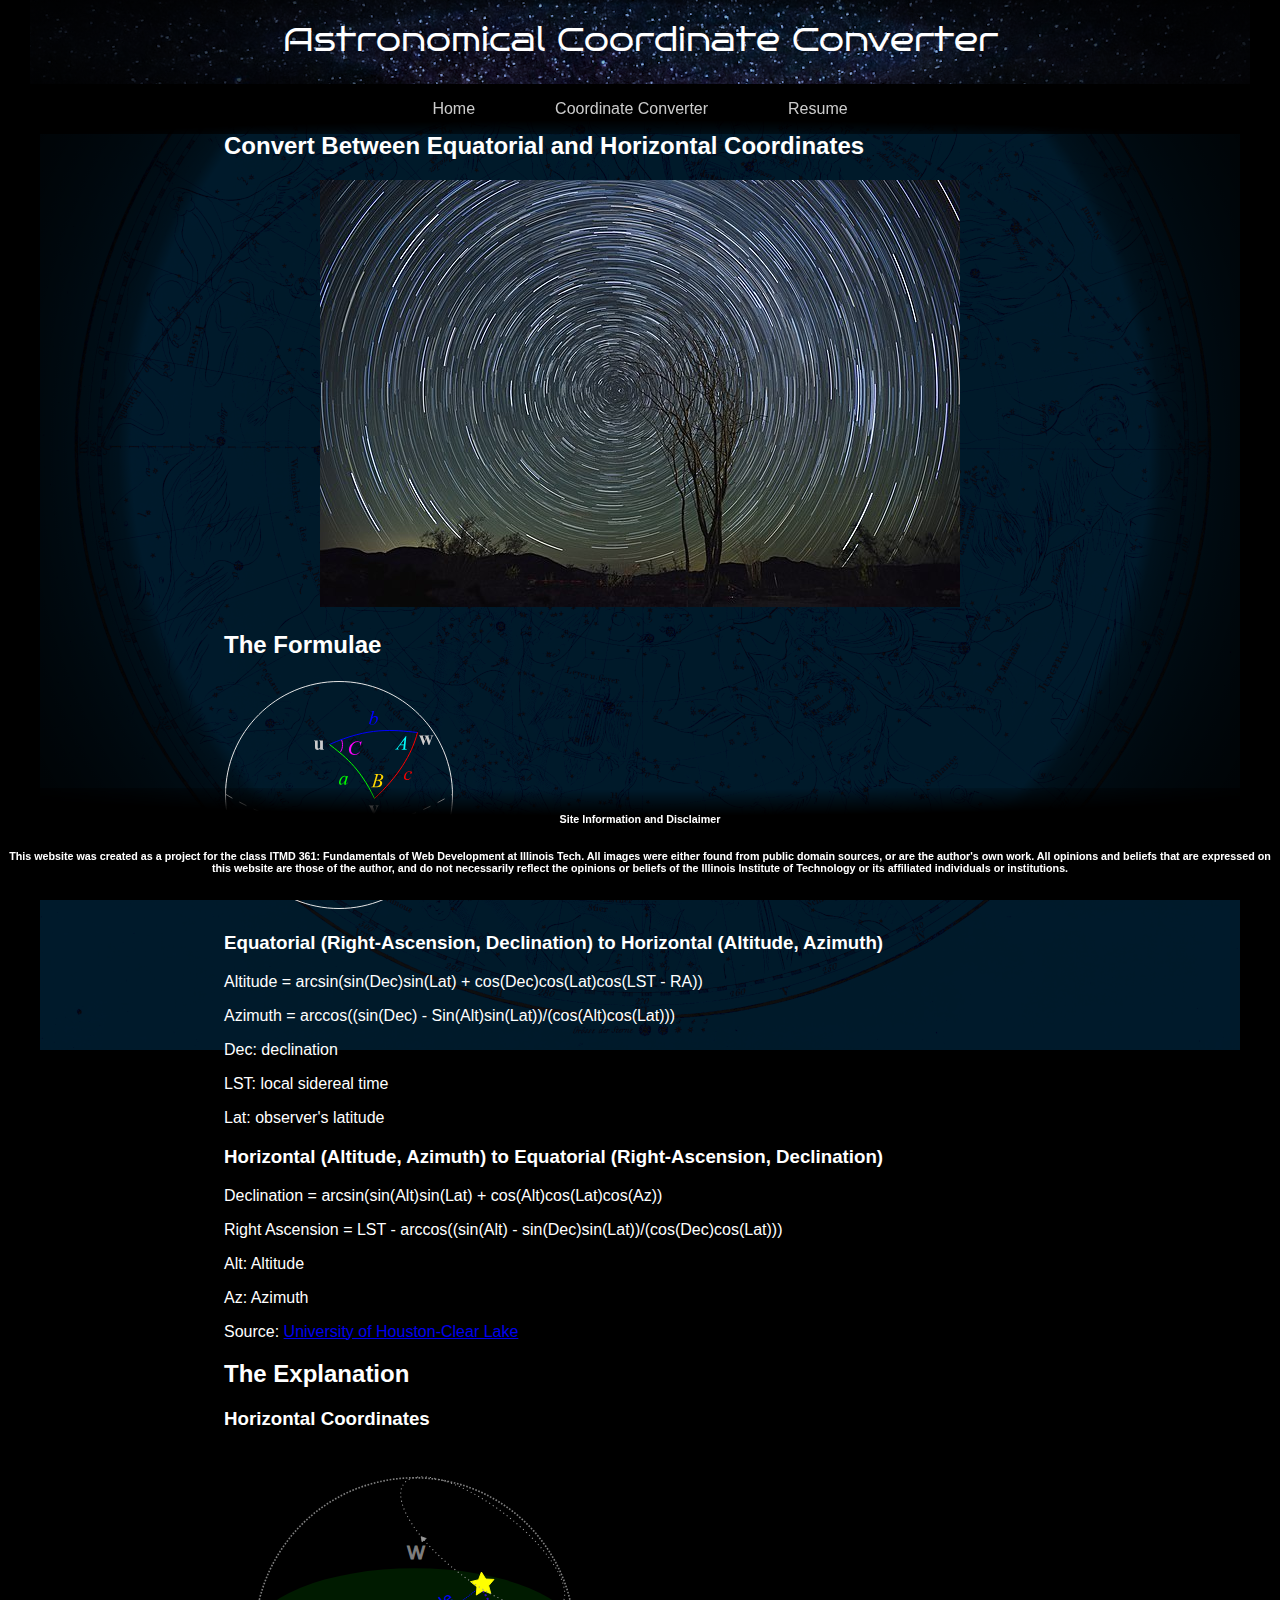
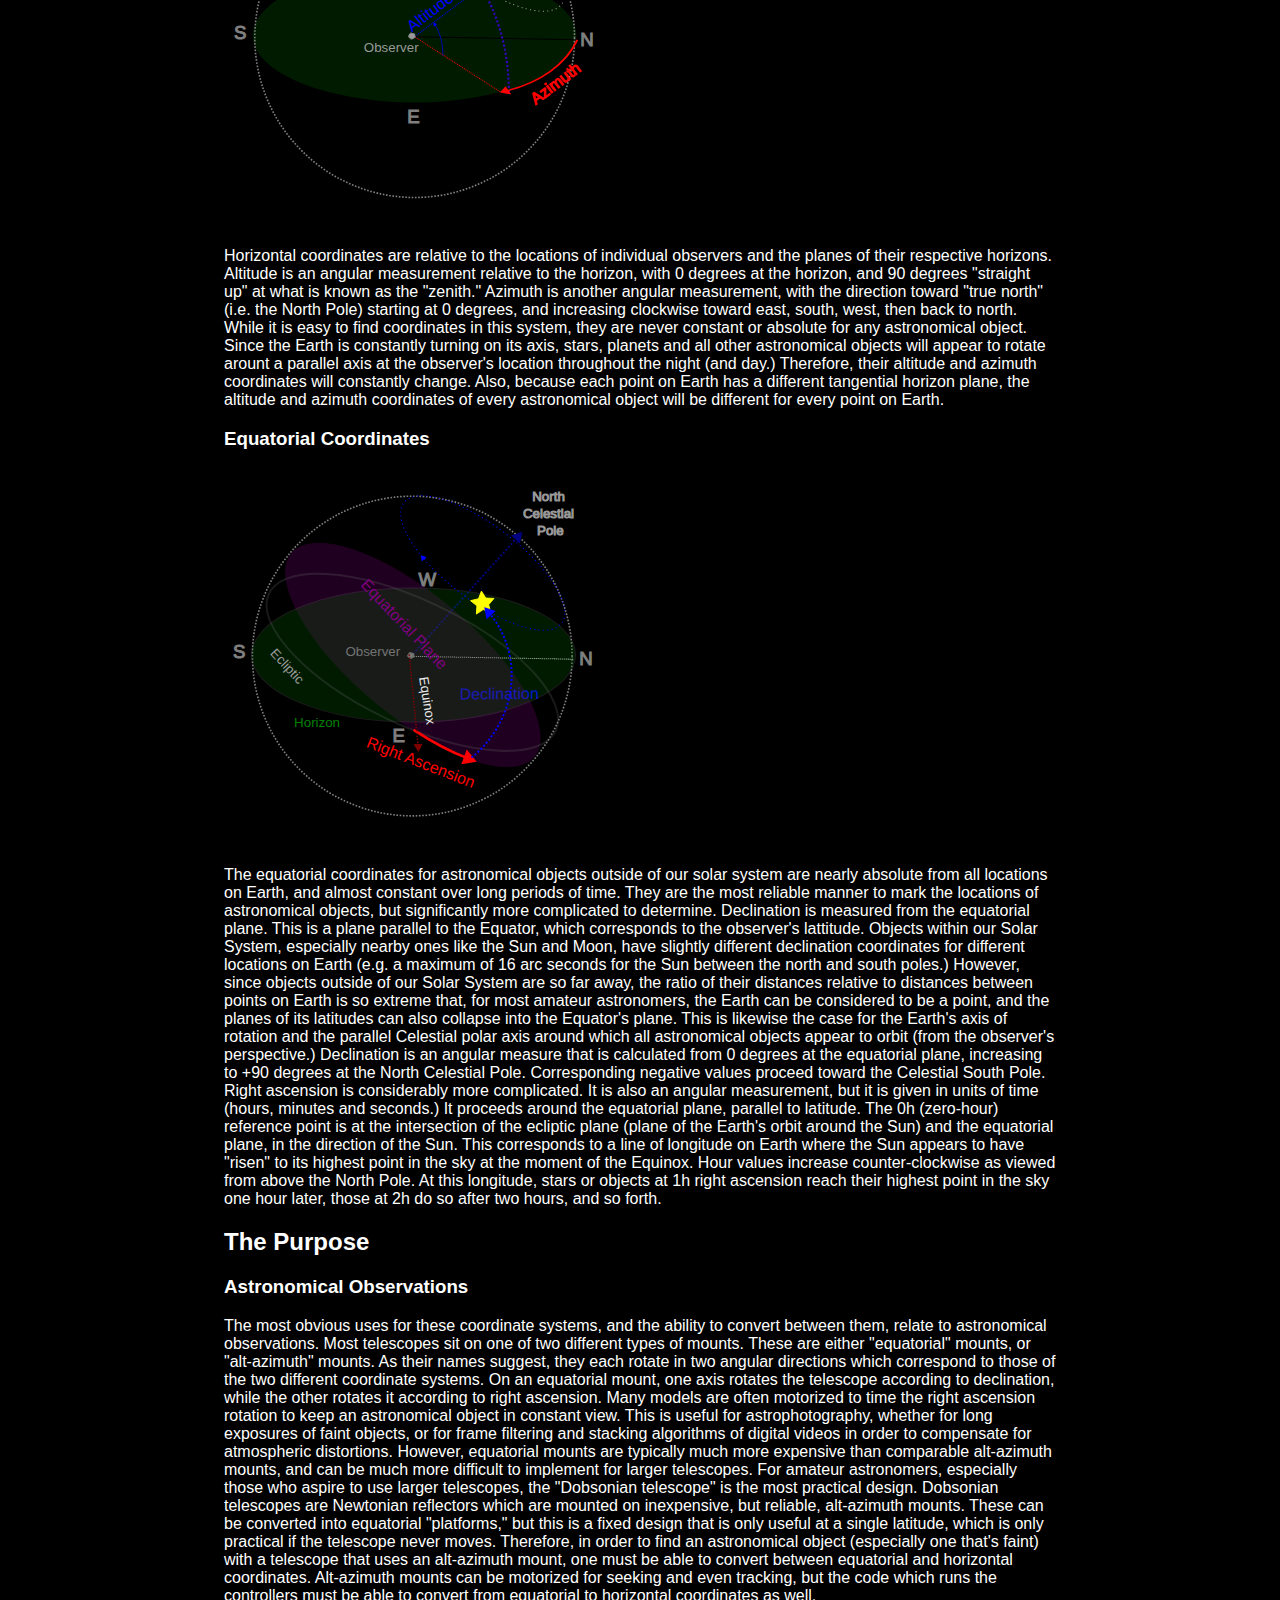
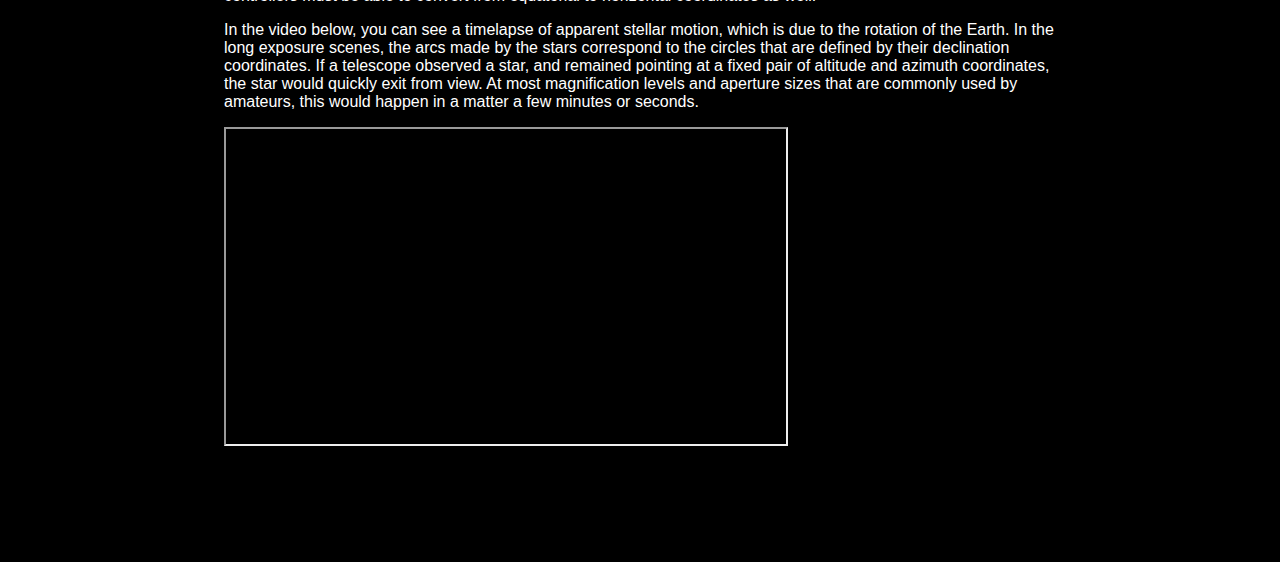
==== coord-convert.html @ c3d490f0 "Make printer-friendly versions" ====
<!DOCTYPE html>
<html lang="en">
<head>
  <meta charset="utf-8">
  <title>Coordinate Coverter from RA-Decl. to Alt-Az</title>
  <link rel="preconnect" href="https://fonts.googleapis.com">
  <link rel="preconnect" href="https://fonts.gstatic.com" crossorigin>
  <link href="https://fonts.googleapis.com/css2?family=Bruno+Ace&family=Gugi&display=swap" rel="stylesheet">
  <link rel="stylesheet" type="text/css" href="css/normalize.css">
  <link rel="stylesheet" type="text/css" href="css/style.css">
</head>
<body>
  <header id="coord-header">
    <h1>Astronomical Coordinate Converter</h1>
  </header>
  <nav id="main-nav">
    <ul>
      <li><a href="index.html">Home</a></li>
      <li><a href="coord-convert.html">Coordinate Converter</a></li>
      <li><a href="resume.html">Resume</a></li>
    </ul>
  </nav>
  <main id="main-content">
    <h2>Convert Between Equatorial and Horizontal Coordinates</h2>
    <div class="centered">
      <img src="images/star_trails.jpg" alt="Star trails over the Ocotillo Garden at night">
    </div>
    <h2>The Formulae</h2>
    <div><img src="images/Law-of-haversines.svg" alt="Diagram of law of haversines, showing relationships of measures in spherical geometry"></div>
    <h3>Equatorial (Right-Ascension, Declination) to Horizontal (Altitude, Azimuth)</h3>
    <p>Altitude = arcsin(sin(Dec)sin(Lat) + cos(Dec)cos(Lat)cos(LST - RA))</p>
    <p>Azimuth = arccos((sin(Dec) - Sin(Alt)sin(Lat))/(cos(Alt)cos(Lat)))</p>
    <p>Dec: declination</p>
    <p>LST: local sidereal time</p>
    <p>Lat: observer's latitude</p>
    <h3>Horizontal (Altitude, Azimuth) to Equatorial (Right-Ascension, Declination)</h3>
    <p>Declination = arcsin(sin(Alt)sin(Lat) + cos(Alt)cos(Lat)cos(Az))</p>
    <p>Right Ascension = LST - arccos((sin(Alt) - sin(Dec)sin(Lat))/(cos(Dec)cos(Lat)))</p>
    <p>Alt: Altitude</p>
    <p>Az: Azimuth</p>
    <p>Source: <a href="https://sceweb.sce.uhcl.edu/helm/WEB-Positional%20Astronomy/Tutorial/Conversion/Conversion.html">University of Houston-Clear Lake</a></p>
    <h2>The Explanation</h2>
    <h3>Horizontal Coordinates</h3>
    <div><img src="images/Alt-Azimuth.svg" alt="Diagram of Altitude and Azimuth coordinates showing horizon, compass directions and star path"></div>
    <p>Horizontal coordinates are relative to the locations of individual observers and the planes of their respective horizons. Altitude is an angular measurement relative to the horizon, with 0
    degrees at the horizon, and 90 degrees "straight up" at what is known as the "zenith." Azimuth is another angular measurement, with the direction toward "true north" (i.e. the
    North Pole) starting at 0 degrees, and increasing clockwise toward east, south, west, then back to north. While it is easy to find coordinates in this system, they are never 
    constant or absolute for any astronomical object. Since the Earth is constantly turning on its axis, stars, planets and all other astronomical objects will appear to rotate
    arount a parallel axis at the observer's location throughout the night (and day.) Therefore, their altitude and azimuth coordinates will constantly change. Also, because each 
    point on Earth has a different tangential horizon plane, the altitude and azimuth coordinates of every astronomical object will be different for every point on Earth.</p>
    <h3>Equatorial Coordinates</h3>
    <div><img src="images/RA-Decl.svg" alt="Diagram of right ascension and declination coordinates showing horizon, equatorial and ecliptic planes, with north celestial pole and equinox "></div>
    <p>The equatorial coordinates for astronomical objects outside of our solar system are nearly absolute from all locations on Earth, and almost constant over long periods of time.
    They are the most reliable manner to mark the locations of astronomical objects, but significantly more complicated to determine. Declination is measured from the equatorial plane.
    This is a plane parallel to the Equator, which corresponds to the observer's lattitude. Objects within our Solar System, especially nearby ones like the Sun and Moon, have slightly
    different declination coordinates for different locations on Earth (e.g. a maximum of 16 arc seconds for the Sun between the north and south poles.) However, since objects outside of 
    our Solar System are so far away, the ratio of their distances relative to distances between points on Earth is so extreme that, for most amateur astronomers, the Earth can be considered
    to be a point, and the planes of its latitudes can also collapse into the Equator's plane. This is likewise the case for the Earth's axis of rotation and the parallel Celestial polar axis around
    which all astronomical objects appear to orbit (from the observer's perspective.) Declination is an angular measure that is calculated from 0 degrees at the equatorial plane, increasing to 
    +90 degrees at the North Celestial Pole. Corresponding negative values proceed toward the Celestial South Pole. Right ascension is considerably more complicated. It is also an angular measurement,
    but it is given in units of time (hours, minutes and seconds.) It proceeds around the equatorial plane, parallel to latitude. The 0h (zero-hour) reference point is at the intersection of the 
    ecliptic plane (plane of the Earth's orbit around the Sun) and the equatorial plane, in the direction of the Sun. This corresponds to a line of longitude on Earth where the Sun appears to have
    "risen" to its highest point in the sky at the moment of the Equinox. Hour values increase counter-clockwise as viewed from above the North Pole. At this longitude, stars or objects at 1h right 
    ascension reach their highest point in the sky one hour later, those at 2h do so after two hours, and so forth.</p>
    <h2>The Purpose</h2>
    <h3>Astronomical Observations</h3>
    <p>The most obvious uses for these coordinate systems, and the ability to convert between them, relate to astronomical observations. Most telescopes sit on one of two different types of mounts.
    These are either "equatorial" mounts, or "alt-azimuth" mounts. As their names suggest, they each rotate in two angular directions which correspond to those of the two different coordinate systems.
    On an equatorial mount, one axis rotates the telescope according to declination, while the other rotates it according to right ascension. Many models are often motorized to time the right ascension 
    rotation to keep an astronomical object in constant view. This is useful for astrophotography, whether for long exposures of faint objects, or for frame filtering and stacking algorithms of digital 
    videos in order to compensate for atmospheric distortions. However, equatorial mounts are typically much more expensive than comparable alt-azimuth mounts, and can be much more difficult to implement
    for larger telescopes. For amateur astronomers, especially those who aspire to use larger telescopes, the "Dobsonian telescope" is the most practical design. Dobsonian telescopes are Newtonian reflectors
    which are mounted on inexpensive, but reliable, alt-azimuth mounts. These can be converted into equatorial "platforms," but this is a fixed design that is only useful at a single latitude, which is only
    practical if the telescope never moves. Therefore, in order to find an astronomical object (especially one that's faint) with a telescope that uses an alt-azimuth mount, one must be able to convert between
    equatorial and horizontal coordinates. Alt-azimuth mounts can be motorized for seeking and even tracking, but the code which runs the controllers must be able to convert from equatorial to horizontal
    coordinates as well.</p>
    <p>In the video below, you can see a timelapse of apparent stellar motion, which is due to the rotation of the Earth. In the long exposure scenes, the arcs made by the stars correspond to the circles
    that are defined by their declination coordinates. If a telescope observed a star, and remained pointing at a fixed pair of altitude and azimuth coordinates, the star would quickly exit from view. At 
    most magnification levels and aperture sizes that are commonly used by amateurs, this would happen in a matter a few minutes or seconds.</p>
    <div>
      <iframe width="560" height="315" src="https://www.youtube.com/embed/UNiNJC3UHIo?si=vf-azPv9dQlNbMRK&amp;start=12" title="YouTube video player" allow="accelerometer; autoplay; clipboard-write; 
      encrypted-media; gyroscope; picture-in-picture; web-share" allowfullscreen></iframe>
    </div>
  </main>
  <footer id="footer">
    <h6>Site Information and Disclaimer</h6>
    <h6>This website was created as a project for the class ITMD 361: Fundamentals of Web Development at Illinois Tech. All images were either found from public domain sources, or are the author's own work.
    All opinions and beliefs that are expressed on this website are those of the author, and do not necessarily reflect the opinions or beliefs of the Illinois Institute of Technology or its affiliated
    individuals or institutions.</h6>
  </footer>
</body>
</html>
---- css/style.css ----
body {
  background: radial-gradient(circle, transparent 65%, 70%, black), url("../images/star_chart.png");
	/*background-image: url("../images/star_chart.png");*/
	background-attachment: fixed;
  background-position: center;
  background-repeat: no-repeat;
  background-color: black;
	color: white;
}

header{
  background: radial-gradient(ellipse 60% 12% at 50% 3em, transparent 40%, 50%, black), url("../images/milky_way1.png");  
  background-color: black;
  background-attachment: fixed;
  background-repeat: no-repeat;
  background-position: center top;
  position: fixed;
  width: 100%;
  height: 7em;
  top: 0em;
  z-index: 1;
  text-align: center;
}

header h1 {
  font-family: "Bruno Ace", sans-serif;
  font-weight: 400;
  font-style: normal;
}

#main-nav {
  float: left;
  width: 100%;
  top: 5.25em;
  background: radial-gradient(ellipse 80% 4em at 50% 6.25em, transparent 100%, 0%, black), radial-gradient(ellipse 80% 4em at 50% 6.25em, transparent 60%, black);
  background-color: transparent;
  position: fixed;
  z-index: 2;
}

#main-nav ul {
  list-style-type: none;
  margin: 0;
  padding: 0;
  float: left;
  position: relative;
  left:50%;
}

#main-nav ul li {
  float: left;
  position: relative;
  right: 50%;
}

#main-nav ul li a {
  padding: 1em 2.5em;
  display: block;
  text-decoration: none;
  color: #ccc;
}

#main-nav ul li a:hover {
  background-color: #ccc;
  color: #333;
}

#main-content {
  position: relative;
  top: 7em;
  padding-bottom: 7em;
  width: 65%;
  margin: 0 auto;
}

#footer {
  position: fixed;
  width: 100%;
  height: 7em;
  bottom: 0em;
  z-index: 1;
  text-align: center;
  background: radial-gradient(ellipse 80% 4em at 50% -2.25em, transparent 100%, 0%, black), radial-gradient(ellipse 80% 4em at 50% -2.25em, transparent 60%, black);
  background-color: transparent;
}

/*.centered {
  text-align: center;
}*/

div.centered {
  margin:auto;
  left:0;
  right:0;
  text-align: center;
}

div.centered img {
  max-width: 100%;
  max-height: 100%;
  position: relative;
  margin:auto;
  left:0;
  right:0;
}

h2.resume_category {
  text-align: center;
  text-transform: uppercase;
}

p.organization {
  font-style: italic;
}

@media print {
  body {
    background: none;
    background-color: white;
    color: black;
  }
  
  #resume-header, #main-nav, #footer {
    visibility: collapse;
  }
  
  #astro-header, #coord-header {
    background: none;
    background-color: white;
    position: relative;
  }
  
  #main-content {
    position: relative;
    top: 0em;
    width: 90%;
    margin: 0 auto;
  }
}
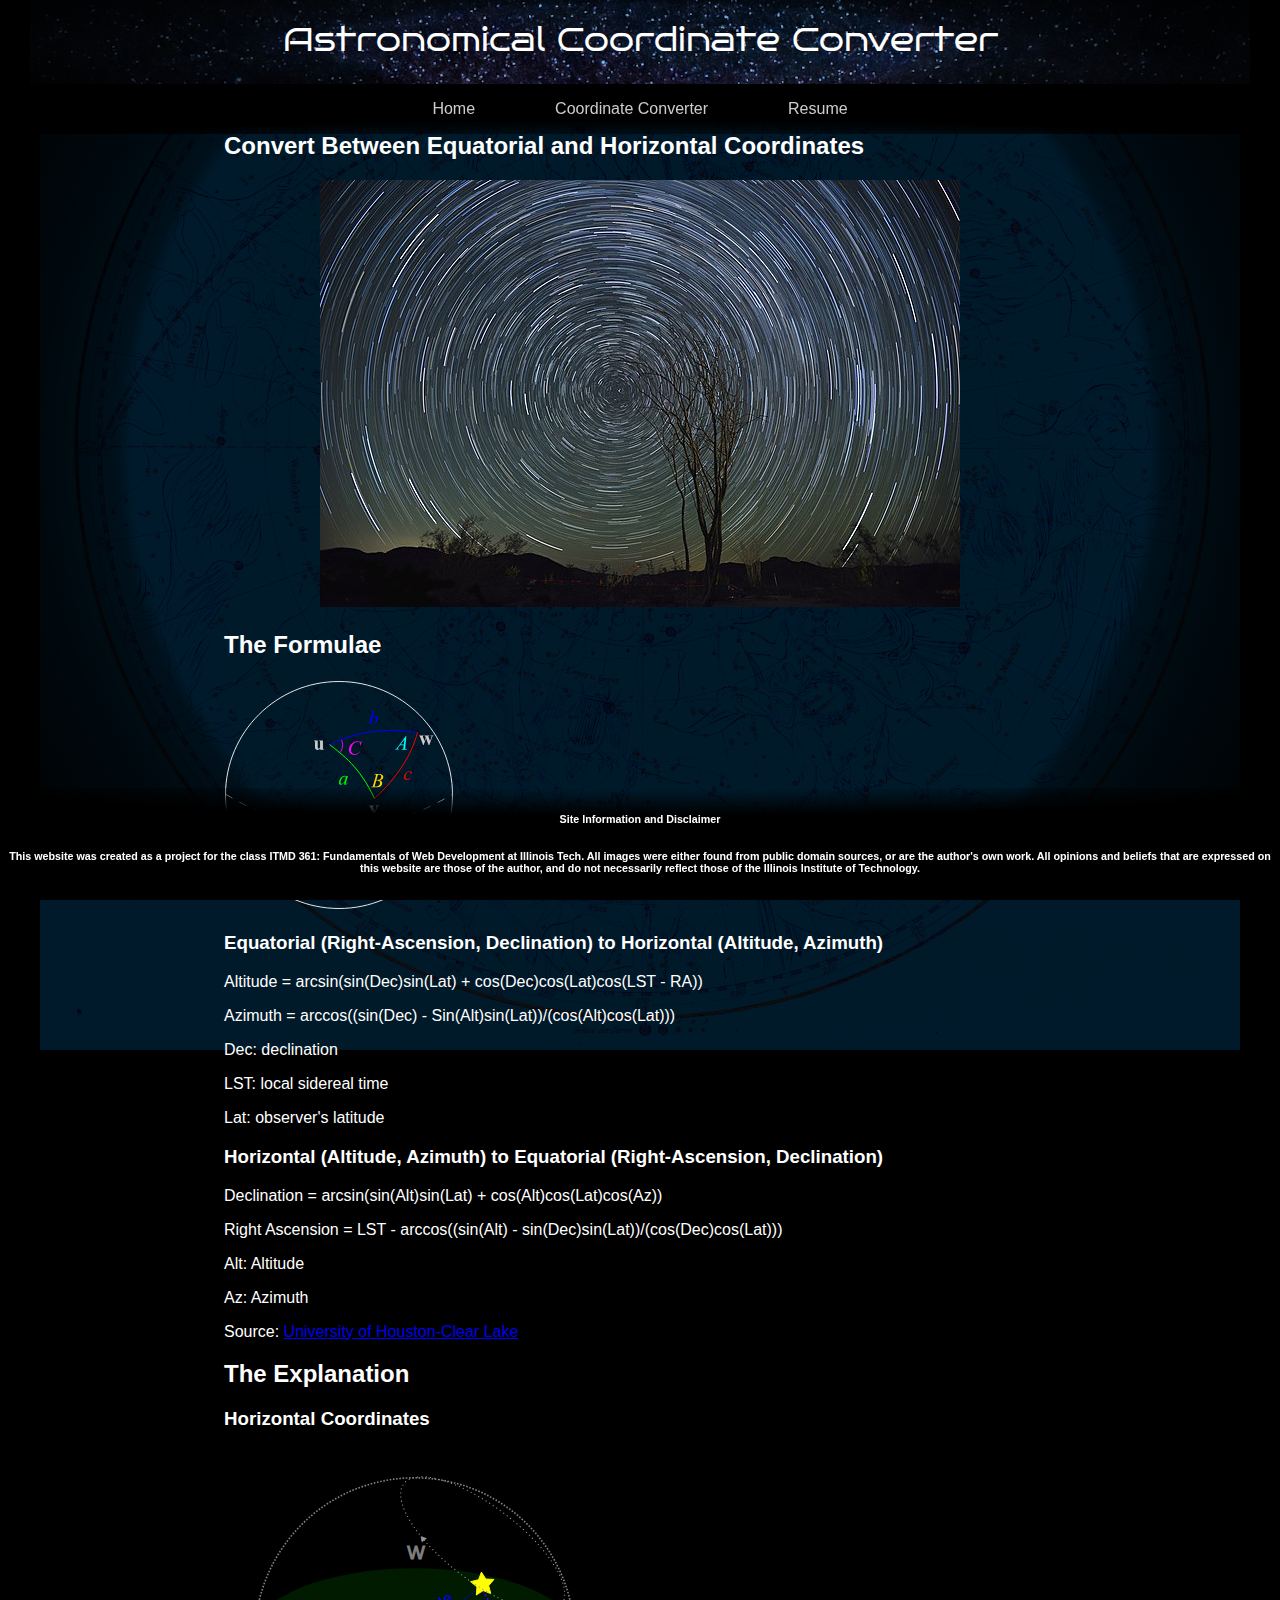
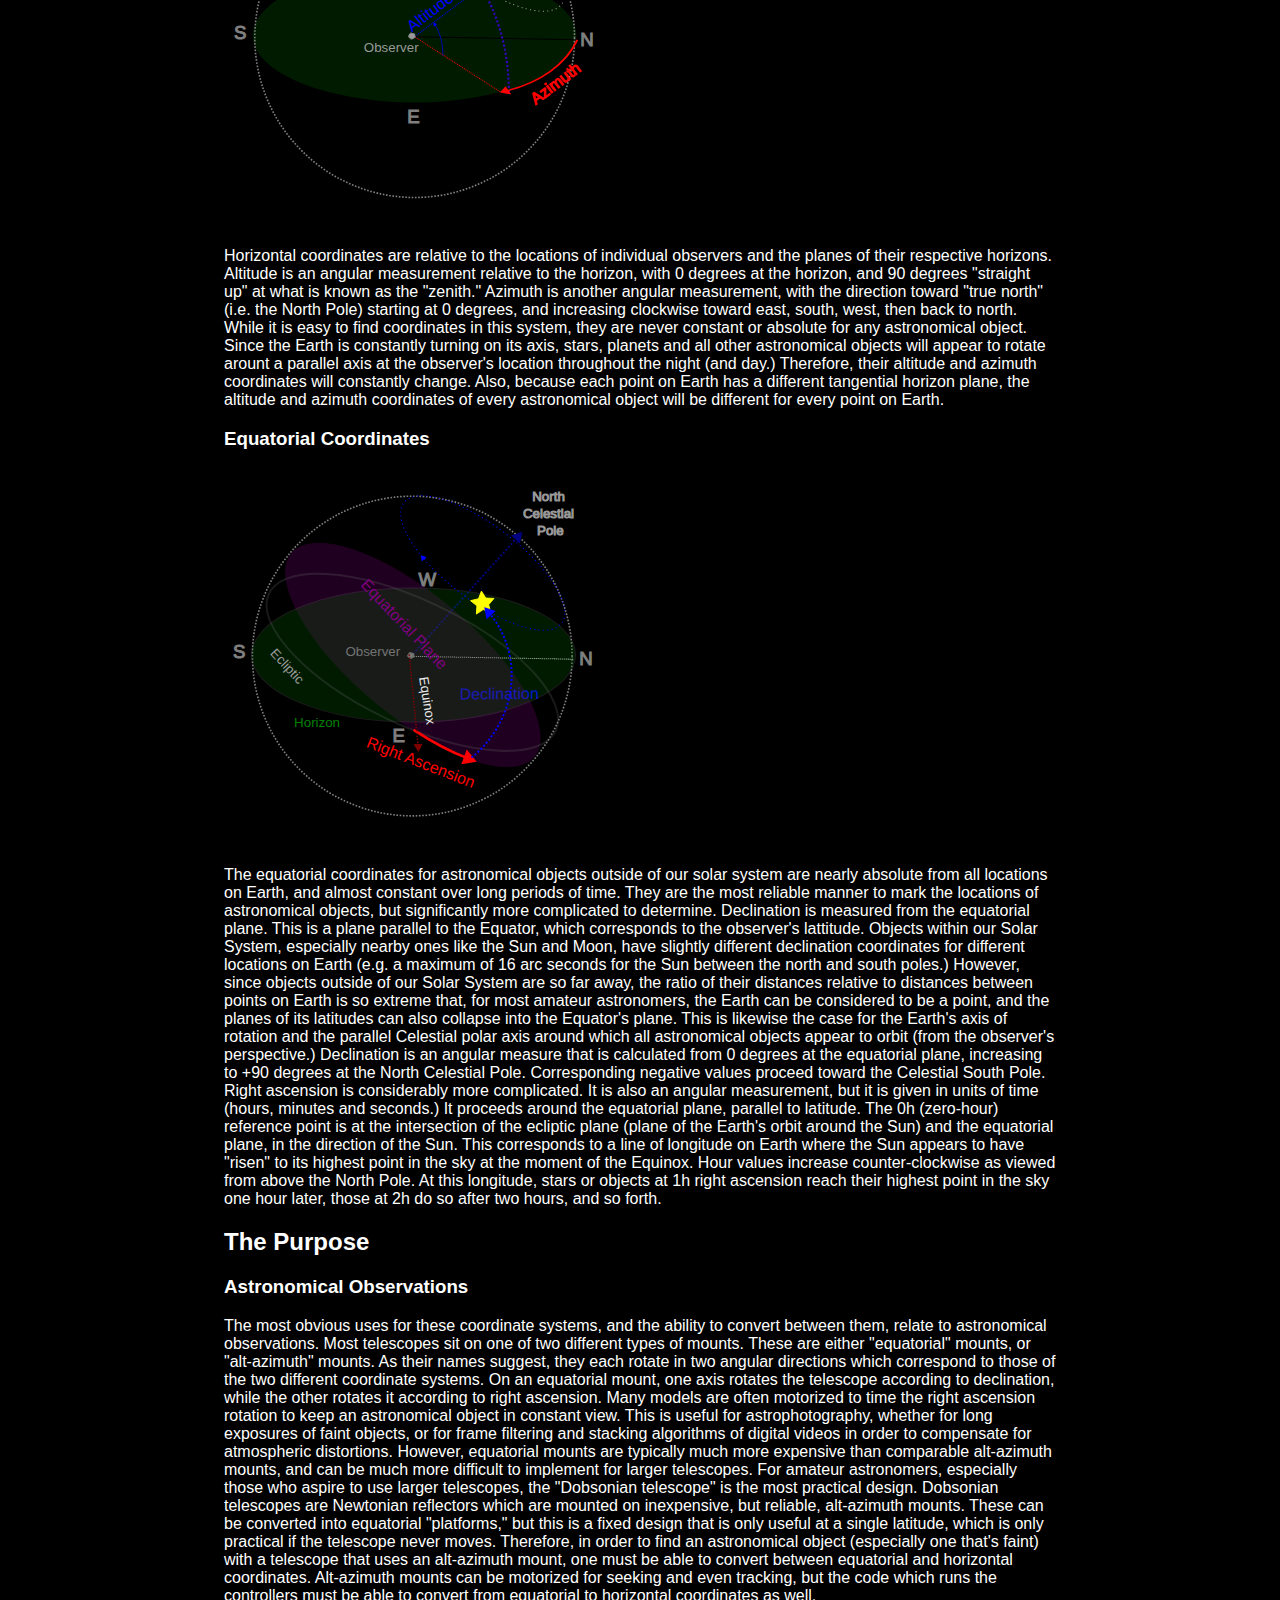
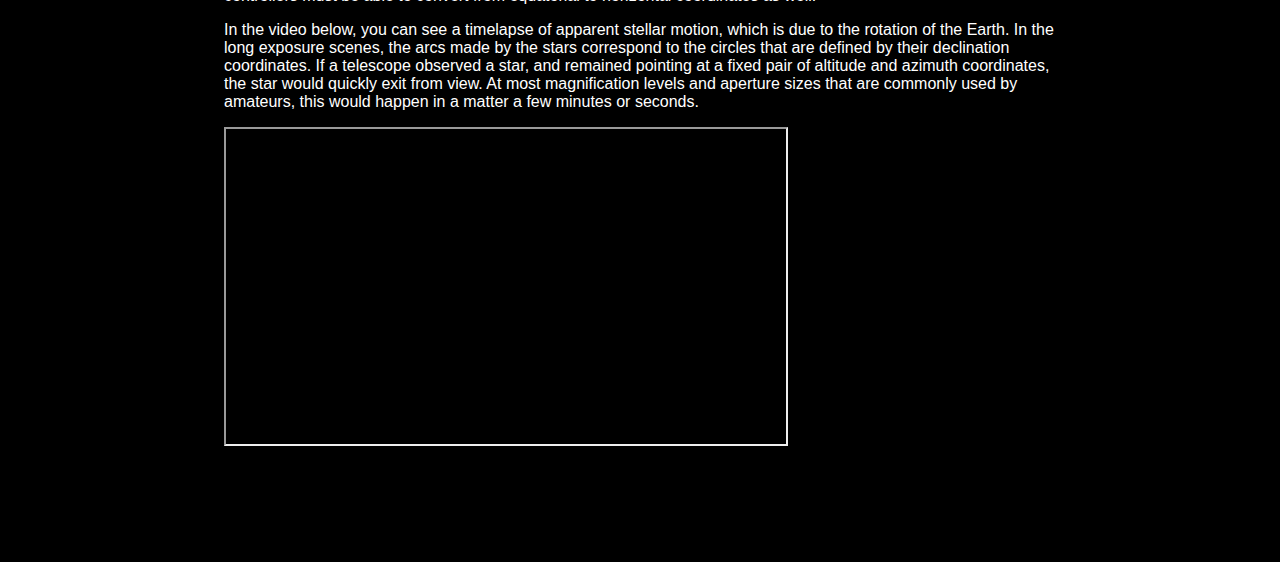
==== commit c0a142a4: "Synchronize footer text" ====
--- a/coord-convert.html
+++ b/coord-convert.html
@@ -85,8 +85,7 @@
   <footer id="footer">
     <h6>Site Information and Disclaimer</h6>
     <h6>This website was created as a project for the class ITMD 361: Fundamentals of Web Development at Illinois Tech. All images were either found from public domain sources, or are the author's own work.
-    All opinions and beliefs that are expressed on this website are those of the author, and do not necessarily reflect the opinions or beliefs of the Illinois Institute of Technology or its affiliated
-    individuals or institutions.</h6>
+    All opinions and beliefs that are expressed on this website are those of the author, and do not necessarily reflect those of the Illinois Institute of Technology.</h6>
   </footer>
 </body>
 </html>--- a/css/style.css
+++ b/css/style.css
@@ -113,6 +113,66 @@
   font-style: italic;
 }
 
+/* Tablet and low-res desktop/laptop */
+@media screen and (max-width: 800px) {
+  header{
+    background: radial-gradient(ellipse 60% 12% at 50% 3em, transparent 40%, 50%, black), url("../images/milky_way1.png");  
+    background-color: black;
+    background-attachment: fixed;
+    background-repeat: no-repeat;
+    background-position: center top;
+    position: fixed;
+    width: 100%;
+    height: 6em;
+    top: 0em;
+    z-index: 1;
+    text-align: center;
+  }
+  
+  header h1 {
+    font-family: "Bruno Ace", sans-serif;
+    font-weight: 400;
+    font-style: normal;
+    font-size: larger;
+    margin-top: 1.5em;
+  }
+  
+  #main-nav {
+    float: left;
+    width: 100%;
+    top: 4.25em;
+    background: radial-gradient(ellipse 80% 4em at 50% 6.25em, transparent 100%, 0%, black), radial-gradient(ellipse 80% 4em at 50% 6.25em, transparent 60%, black);
+    background-color: transparent;
+    position: fixed;
+    z-index: 2;
+  }
+  
+  #main-nav ul li a {
+    padding: 0.5em 2.5em;
+    display: block;
+    text-decoration: none;
+    color: #ccc;
+  }
+  
+  #main-content {
+    position: relative;
+    top: 7em;
+    padding-bottom: 7em;
+    width: 80%;
+    margin: 0 auto;
+  }
+  
+  #footer {
+    padding: 3em 0 0;
+  }
+  
+  #footer h6{
+    padding: 0em;
+    margin: 0em 0em 0em 0em;
+  }
+}
+
+/* Printer-friendly version */
 @media print {
   body {
     background: none;
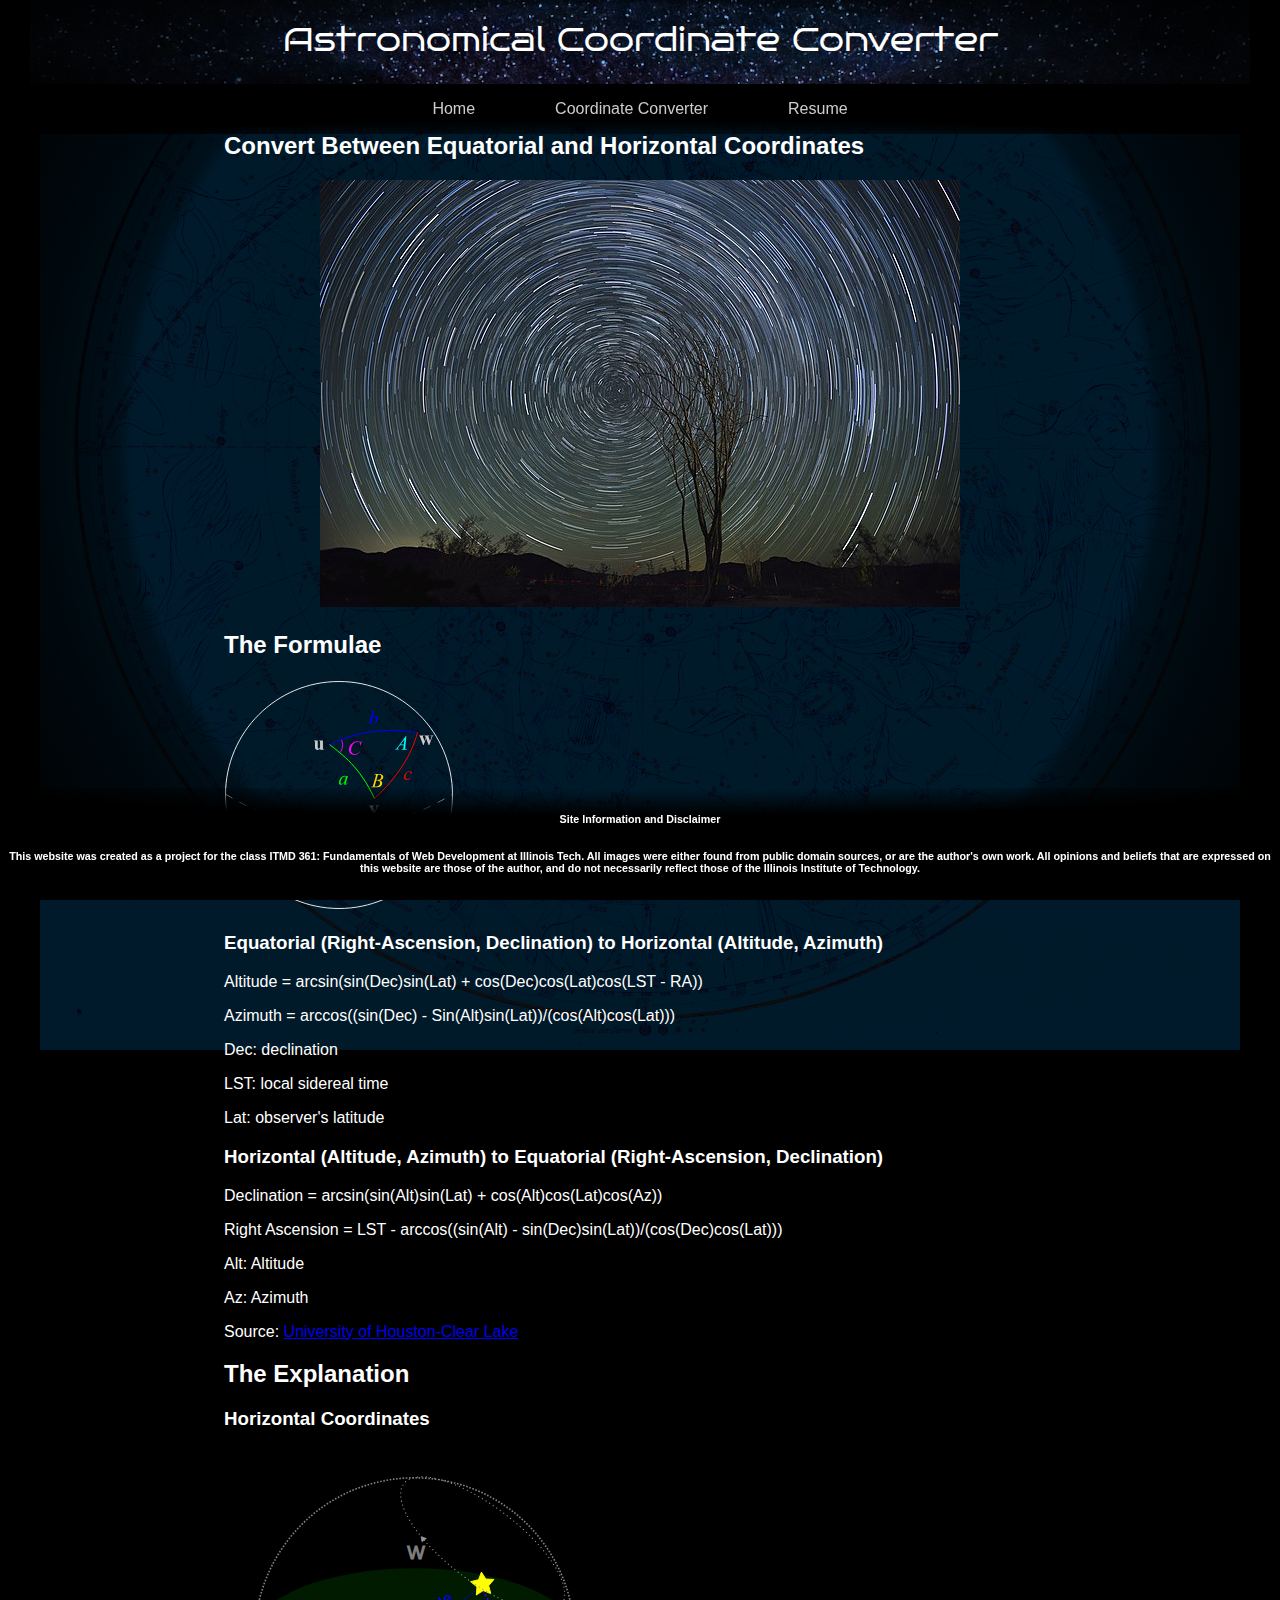
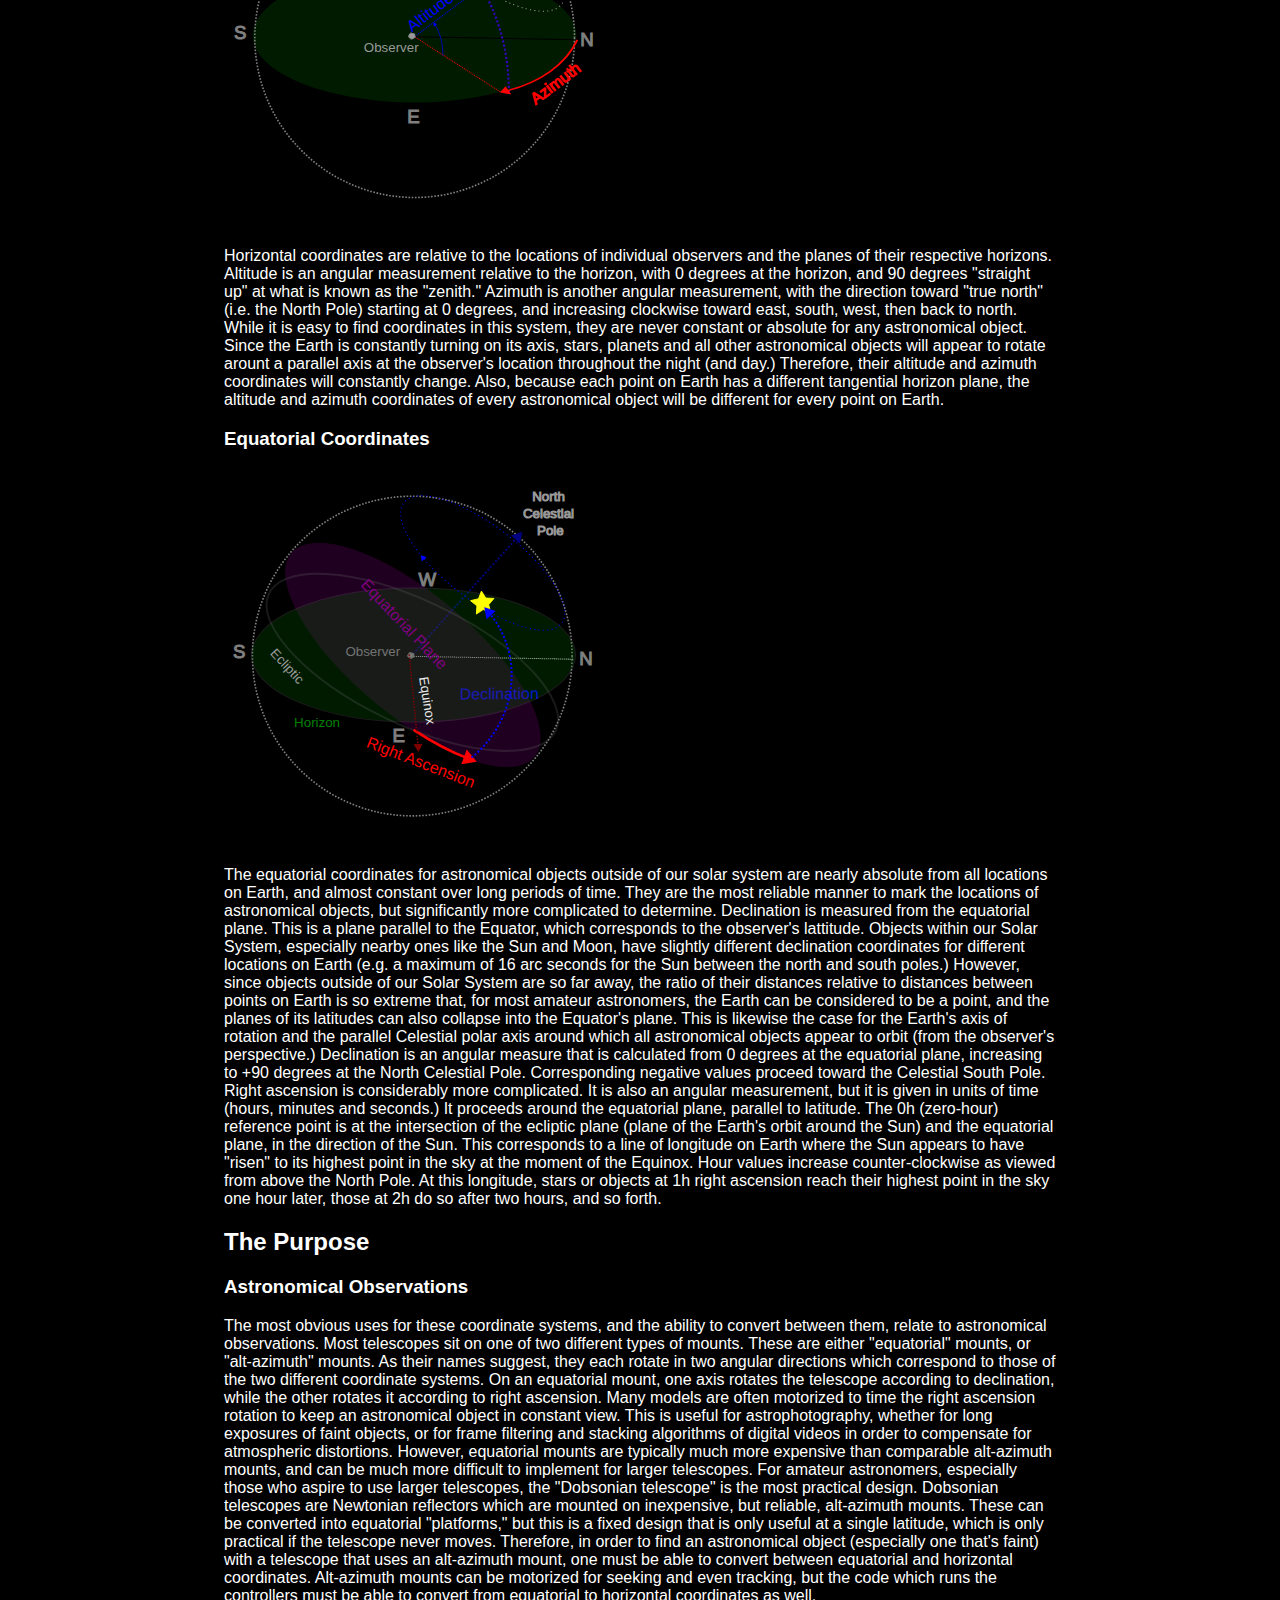
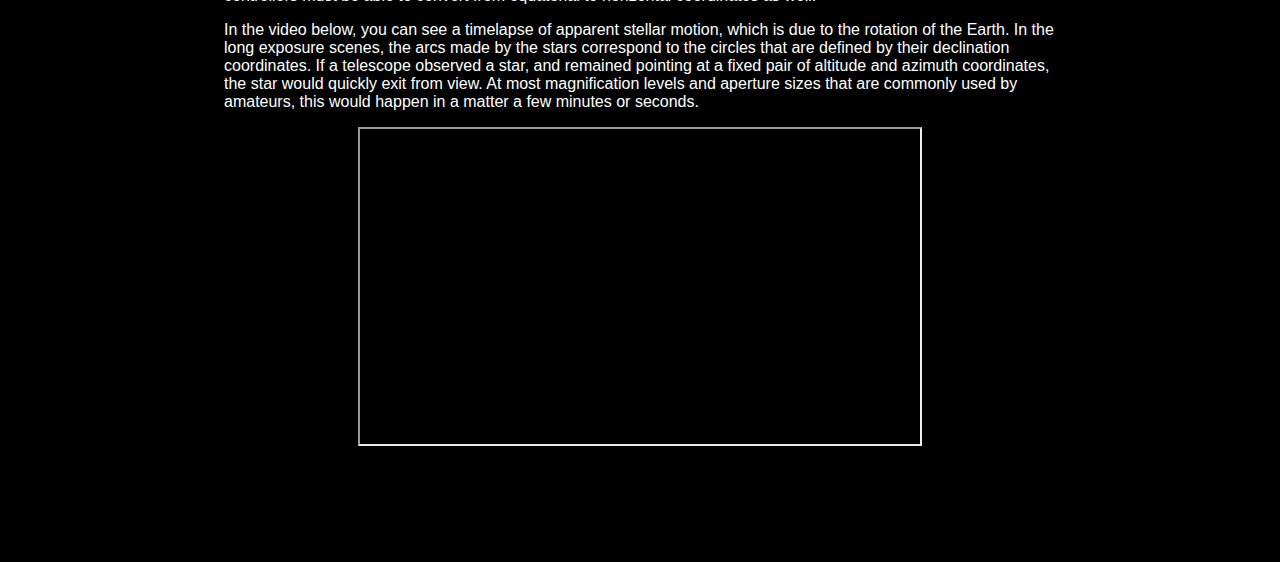
==== commit 4ddc775a: "Center remaining wide imgs, vids" ====
--- a/coord-convert.html
+++ b/coord-convert.html
@@ -77,7 +77,7 @@
     <p>In the video below, you can see a timelapse of apparent stellar motion, which is due to the rotation of the Earth. In the long exposure scenes, the arcs made by the stars correspond to the circles
     that are defined by their declination coordinates. If a telescope observed a star, and remained pointing at a fixed pair of altitude and azimuth coordinates, the star would quickly exit from view. At 
     most magnification levels and aperture sizes that are commonly used by amateurs, this would happen in a matter a few minutes or seconds.</p>
-    <div>
+    <div class="centered">
       <iframe width="560" height="315" src="https://www.youtube.com/embed/UNiNJC3UHIo?si=vf-azPv9dQlNbMRK&amp;start=12" title="YouTube video player" allow="accelerometer; autoplay; clipboard-write; 
       encrypted-media; gyroscope; picture-in-picture; web-share" allowfullscreen></iframe>
     </div>
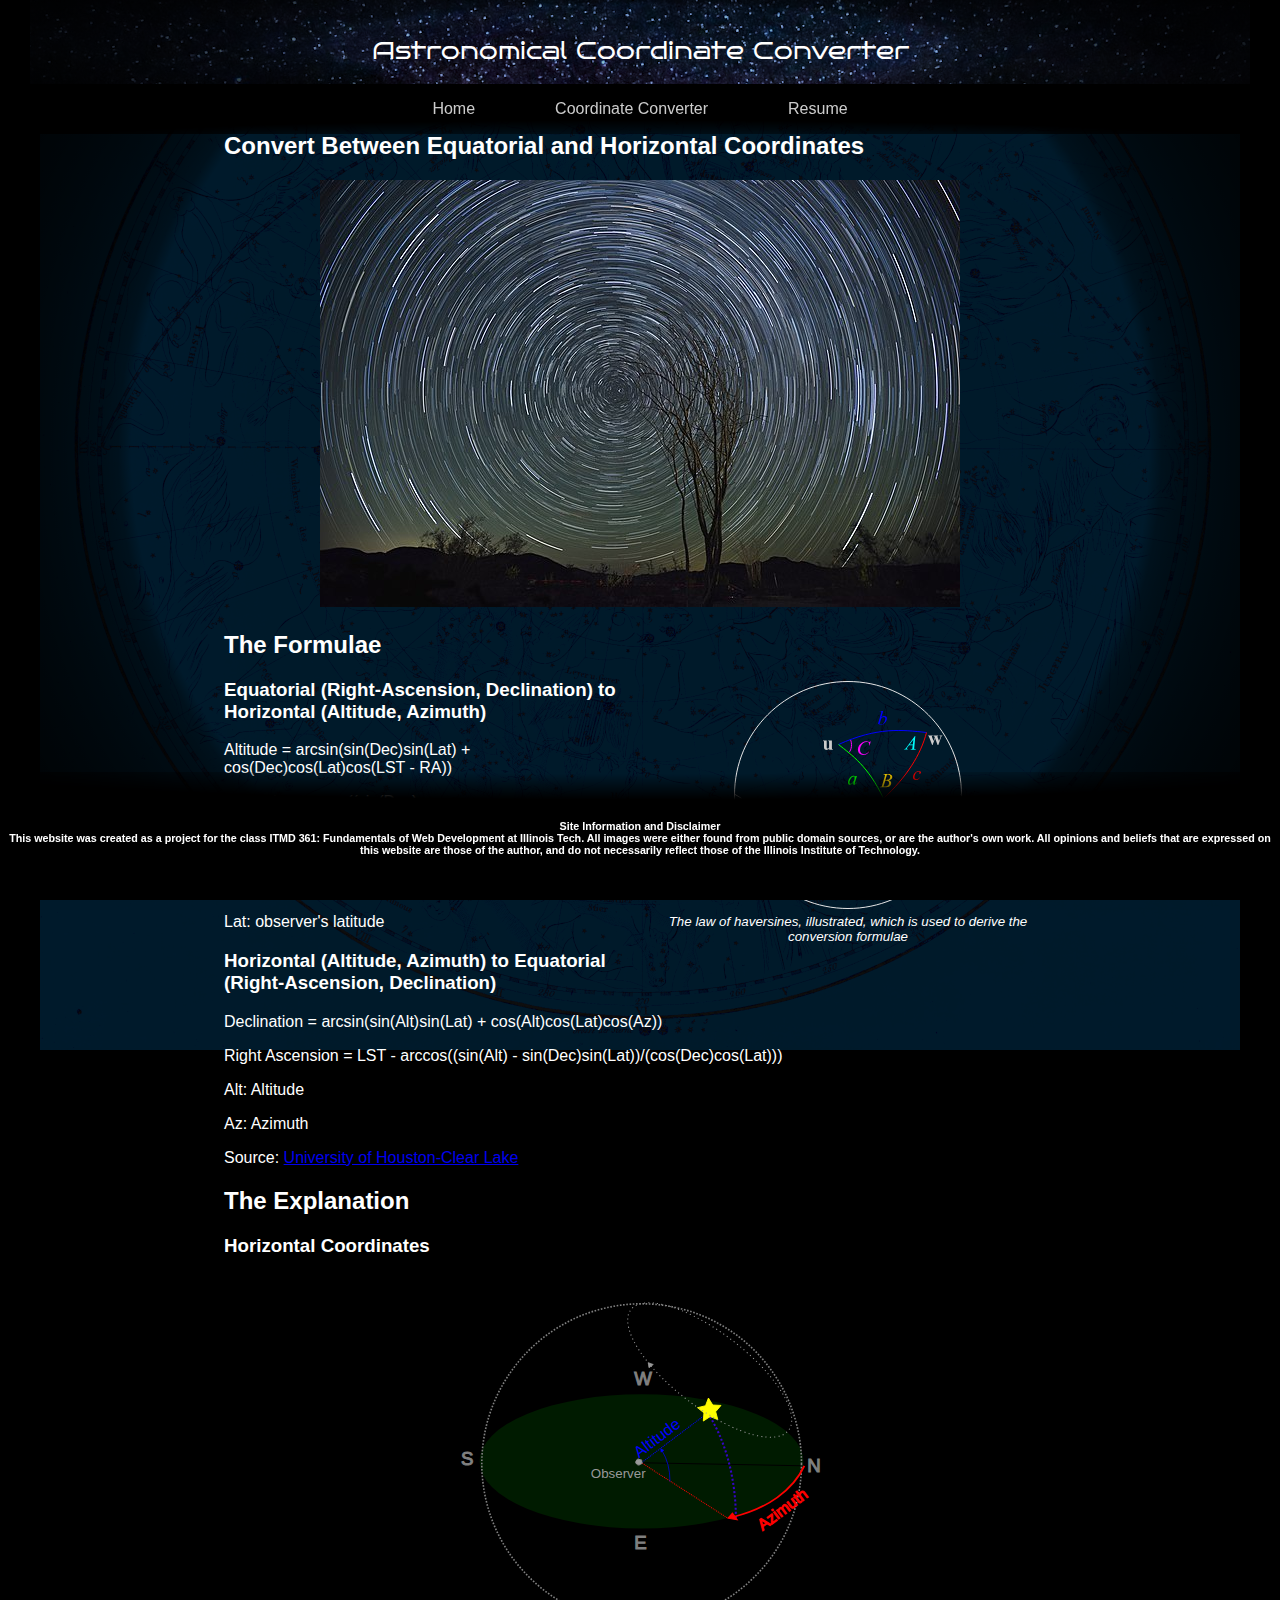
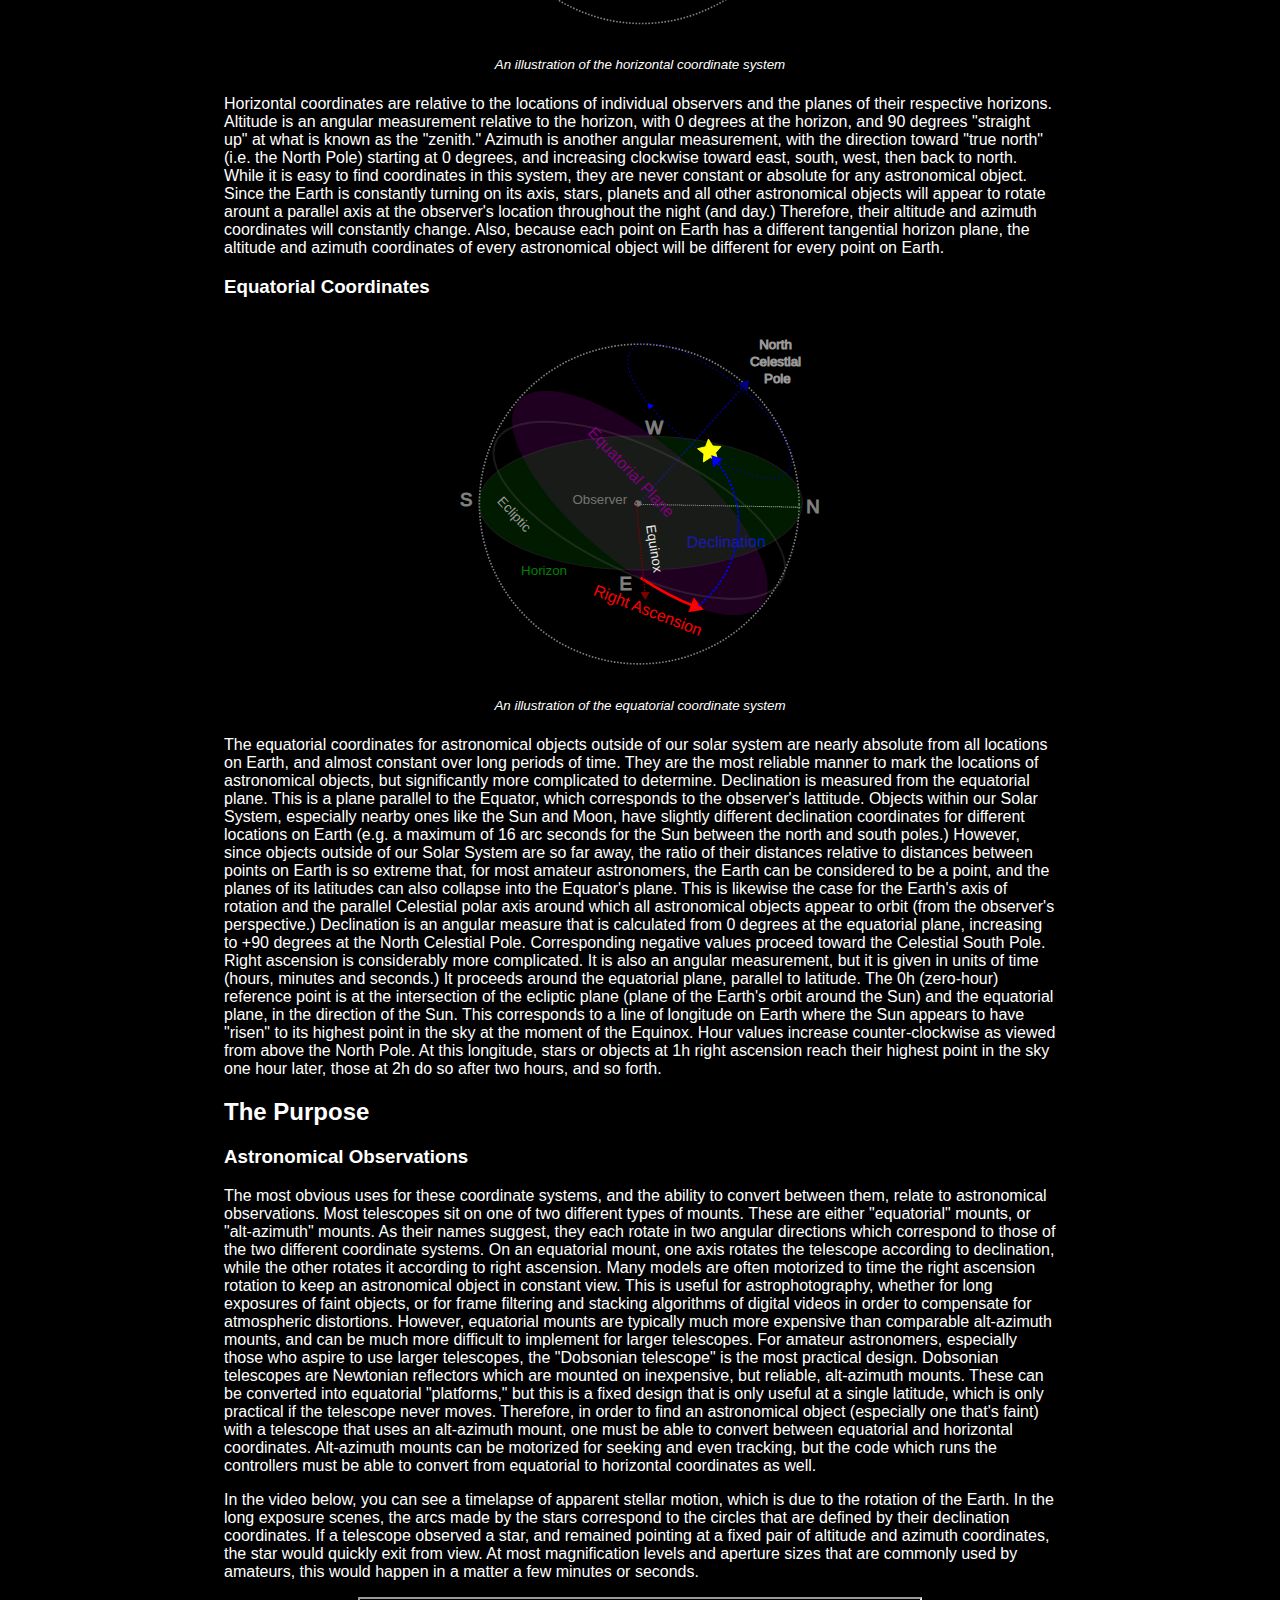
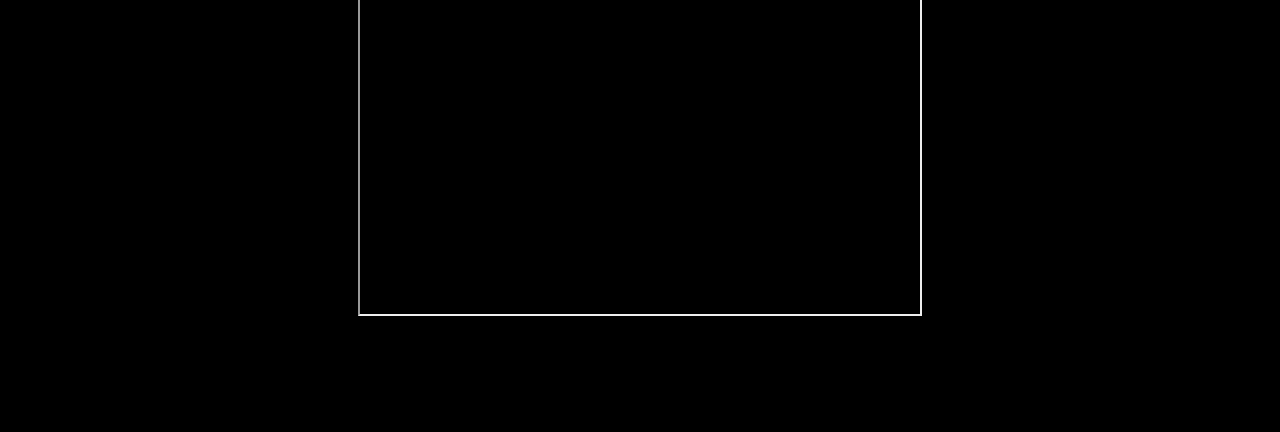
==== commit dfd652f4: "Change image divs to figures" ====
--- a/coord-convert.html
+++ b/coord-convert.html
@@ -26,7 +26,10 @@
       <img src="images/star_trails.jpg" alt="Star trails over the Ocotillo Garden at night">
     </div>
     <h2>The Formulae</h2>
-    <div><img src="images/Law-of-haversines.svg" alt="Diagram of law of haversines, showing relationships of measures in spherical geometry"></div>
+    <figure class="right-image">
+      <img src="images/Law-of-haversines.svg" alt="Diagram of law of haversines, showing relationships of measures in spherical geometry">
+      <figcaption>The law of haversines, illustrated, which is used to derive the conversion formulae</figcaption>
+    </figure>
     <h3>Equatorial (Right-Ascension, Declination) to Horizontal (Altitude, Azimuth)</h3>
     <p>Altitude = arcsin(sin(Dec)sin(Lat) + cos(Dec)cos(Lat)cos(LST - RA))</p>
     <p>Azimuth = arccos((sin(Dec) - Sin(Alt)sin(Lat))/(cos(Alt)cos(Lat)))</p>
@@ -41,7 +44,10 @@
     <p>Source: <a href="https://sceweb.sce.uhcl.edu/helm/WEB-Positional%20Astronomy/Tutorial/Conversion/Conversion.html">University of Houston-Clear Lake</a></p>
     <h2>The Explanation</h2>
     <h3>Horizontal Coordinates</h3>
-    <div><img src="images/Alt-Azimuth.svg" alt="Diagram of Altitude and Azimuth coordinates showing horizon, compass directions and star path"></div>
+    <figure class="centered">
+      <img src="images/Alt-Azimuth.svg" alt="Diagram of Altitude and Azimuth coordinates showing horizon, compass directions and star path">
+      <figcaption>An illustration of the horizontal coordinate system</figcaption>
+    </figure>
     <p>Horizontal coordinates are relative to the locations of individual observers and the planes of their respective horizons. Altitude is an angular measurement relative to the horizon, with 0
     degrees at the horizon, and 90 degrees "straight up" at what is known as the "zenith." Azimuth is another angular measurement, with the direction toward "true north" (i.e. the
     North Pole) starting at 0 degrees, and increasing clockwise toward east, south, west, then back to north. While it is easy to find coordinates in this system, they are never 
@@ -49,7 +55,10 @@
     arount a parallel axis at the observer's location throughout the night (and day.) Therefore, their altitude and azimuth coordinates will constantly change. Also, because each 
     point on Earth has a different tangential horizon plane, the altitude and azimuth coordinates of every astronomical object will be different for every point on Earth.</p>
     <h3>Equatorial Coordinates</h3>
-    <div><img src="images/RA-Decl.svg" alt="Diagram of right ascension and declination coordinates showing horizon, equatorial and ecliptic planes, with north celestial pole and equinox "></div>
+    <figure class="centered">
+      <img src="images/RA-Decl.svg" alt="Diagram of right ascension and declination coordinates showing horizon, equatorial and ecliptic planes, with north celestial pole and equinox ">
+      <figcaption>An illustration of the equatorial coordinate system</figcaption>
+    </figure>
     <p>The equatorial coordinates for astronomical objects outside of our solar system are nearly absolute from all locations on Earth, and almost constant over long periods of time.
     They are the most reliable manner to mark the locations of astronomical objects, but significantly more complicated to determine. Declination is measured from the equatorial plane.
     This is a plane parallel to the Equator, which corresponds to the observer's lattitude. Objects within our Solar System, especially nearby ones like the Sun and Moon, have slightly
--- a/css/style.css
+++ b/css/style.css
@@ -1,60 +1,67 @@
+/* Mobile (Phones) First */
+
 body {
   background: radial-gradient(circle, transparent 65%, 70%, black), url("../images/star_chart.png");
-	/*background-image: url("../images/star_chart.png");*/
-	background-attachment: fixed;
+  background-attachment: fixed;
   background-position: center;
   background-repeat: no-repeat;
   background-color: black;
-	color: white;
-}
-
+  color: white;
+}
+  
 header{
-  background: radial-gradient(ellipse 60% 12% at 50% 3em, transparent 40%, 50%, black), url("../images/milky_way1.png");  
+  background: radial-gradient(ellipse 60% 12% at 50% 3em, transparent 40%, 70%, black), url("../images/milky_way1.png");  
   background-color: black;
-  background-attachment: fixed;
+  background-attachment: local;
   background-repeat: no-repeat;
   background-position: center top;
-  position: fixed;
+  position: relative;
   width: 100%;
-  height: 7em;
+  height: 6em;
   top: 0em;
   z-index: 1;
   text-align: center;
 }
 
 header h1 {
-  font-family: "Bruno Ace", sans-serif;
+  font-family: "Bruno Ace", Arial;
   font-weight: 400;
   font-style: normal;
-}
+  font-size: larger;
+  margin-top: 0;
+  padding: 1.5em;
+}
+
 
 #main-nav {
   float: left;
   width: 100%;
-  top: 5.25em;
+  top: 0em;
   background: radial-gradient(ellipse 80% 4em at 50% 6.25em, transparent 100%, 0%, black), radial-gradient(ellipse 80% 4em at 50% 6.25em, transparent 60%, black);
-  background-color: transparent;
-  position: fixed;
+  background-color: black;
+  position: relative;
   z-index: 2;
 }
 
 #main-nav ul {
   list-style-type: none;
-  margin: 0;
+  width:100%;
+  margin: 0 auto;
+  text-align: center;
   padding: 0;
   float: left;
   position: relative;
-  left:50%;
 }
 
 #main-nav ul li {
   float: left;
   position: relative;
-  right: 50%;
+  width: 100%;
+  text-align: center;
 }
 
 #main-nav ul li a {
-  padding: 1em 2.5em;
+  padding: 0.5em 2.5em;
   display: block;
   text-decoration: none;
   color: #ccc;
@@ -67,41 +74,79 @@
 
 #main-content {
   position: relative;
-  top: 7em;
+  top: 1em;
   padding-bottom: 7em;
-  width: 65%;
+  width: 80%;
   margin: 0 auto;
 }
 
+#resume-content {
+  position: relative;
+  top: 1em;
+  padding-bottom: 7em;
+  max-width: 960px;
+  margin: 0 auto;
+}
+
 #footer {
-  position: fixed;
+  position: relative;
   width: 100%;
-  height: 7em;
+  height: 5em;
   bottom: 0em;
+  padding: 3em 0 0;
   z-index: 1;
   text-align: center;
   background: radial-gradient(ellipse 80% 4em at 50% -2.25em, transparent 100%, 0%, black), radial-gradient(ellipse 80% 4em at 50% -2.25em, transparent 60%, black);
   background-color: transparent;
 }
 
-/*.centered {
-  text-align: center;
-}*/
-
-div.centered {
+#footer h6{
+    padding: 0em;
+    margin: 0em 0em 0em 0em;
+  }
+
+.centered {
   margin:auto;
   left:0;
   right:0;
   text-align: center;
 }
 
-div.centered img {
+.centered img {
   max-width: 100%;
   max-height: 100%;
   position: relative;
+}
+
+.right-image {
   margin:auto;
   left:0;
   right:0;
+  text-align: center;
+}
+
+.left-image {
+  margin:auto;
+  left:0;
+  right:0;
+  text-align: center;
+}
+
+.clear-both {
+  clear: both;
+}
+
+.clear-left {
+  clear: left;
+}
+
+.clear-right {
+  clear: right;
+}
+
+figcaption {
+    font-style: italic;
+    padding-bottom: 0.5em;
 }
 
 h2.resume_category {
@@ -114,7 +159,8 @@
 }
 
 /* Tablet and low-res desktop/laptop */
-@media screen and (max-width: 800px) {
+@media screen and (min-width: 640px) {
+
   header{
     background: radial-gradient(ellipse 60% 12% at 50% 3em, transparent 40%, 50%, black), url("../images/milky_way1.png");  
     background-color: black;
@@ -128,15 +174,16 @@
     z-index: 1;
     text-align: center;
   }
-  
+
   header h1 {
-    font-family: "Bruno Ace", sans-serif;
+    font-family: "Bruno Ace", Arial;
     font-weight: 400;
     font-style: normal;
-    font-size: larger;
+    font-size: large;
     margin-top: 1.5em;
-  }
-  
+    padding: 0;
+  }
+
   #main-nav {
     float: left;
     width: 100%;
@@ -145,6 +192,23 @@
     background-color: transparent;
     position: fixed;
     z-index: 2;
+  }
+
+  #main-nav ul {
+    list-style-type: none;
+    width: auto;
+    margin: 0;
+    padding: 0;
+    float: left;
+    position: relative;
+    left:50%;
+  }
+
+  #main-nav ul li {
+    float: left;
+    position: relative;
+    right: 50%;
+    width: auto;
   }
   
   #main-nav ul li a {
@@ -162,13 +226,212 @@
     margin: 0 auto;
   }
   
+  #resume-content {
+    position: relative;
+    top: 7em;
+    padding-bottom: 7em;
+    max-width: 960px;
+    margin: 0 auto;
+  }
+  
   #footer {
+    position: fixed;
     padding: 3em 0 0;
   }
   
-  #footer h6{
-    padding: 0em;
-    margin: 0em 0em 0em 0em;
+  .centered {
+    margin:auto;
+    left:0;
+    right:0;
+    text-align: center;
+  }
+
+  .centered img {
+    max-width: 100%;
+    max-height: 100%;
+    position: relative;
+  }
+
+  .right-image {
+    float: right;
+    max-width: 50%;
+    max-height: 50%;
+    position: relative;
+    padding-left: 0.75em;
+    text-align: center;
+  }
+
+  .left-image {
+    float: left;
+    max-width: 50%;
+    max-height: 50%;
+    position: relative;
+    padding-right: 0.75em;
+    text-align: center;
+  }
+  
+  figcaption {
+    font-style: italic;
+    font-size: smaller;
+  }
+}
+
+/* Desktops and Laptops*/
+@media screen and (min-width: 800px){
+  body {
+    background: radial-gradient(circle, transparent 65%, 70%, black), url("../images/star_chart.png");
+    background-attachment: fixed;
+    background-position: center;
+    background-repeat: no-repeat;
+    background-color: black;
+    color: white;
+  }
+
+  header{
+    background: radial-gradient(ellipse 60% 12% at 50% 3em, transparent 40%, 50%, black), url("../images/milky_way1.png");  
+    background-color: black;
+    background-attachment: fixed;
+    background-repeat: no-repeat;
+    background-position: center top;
+    position: fixed;
+    width: 100%;
+    height: 7em;
+    top: 0em;
+    z-index: 1;
+    text-align: center;
+  }
+
+  header h1 {
+    font-family: "Bruno Ace", Arial;
+    font-weight: 400;
+    font-style: larger;
+    font-size: x-large;
+    margin-top: 1.5em;
+    padding: 0;
+  }
+
+  #main-nav {
+    float: left;
+    width: 100%;
+    top: 5.25em;
+    background: radial-gradient(ellipse 80% 4em at 50% 6.25em, transparent 100%, 0%, black), radial-gradient(ellipse 80% 4em at 50% 6.25em, transparent 60%, black);
+    background-color: transparent;
+    position: fixed;
+    z-index: 2;
+  }
+
+  #main-nav ul {
+    list-style-type: none;
+    margin: 0;
+    padding: 0;
+    float: left;
+    position: relative;
+    left:50%;
+  }
+
+  #main-nav ul li {
+    float: left;
+    position: relative;
+    right: 50%;
+  }
+
+  #main-nav ul li a {
+    padding: 1em 2.5em;
+    display: block;
+    text-decoration: none;
+    color: #ccc;
+  }
+
+  #main-nav ul li a:hover {
+    background-color: #ccc;
+    color: #333;
+  }
+
+  #main-content {
+    position: relative;
+    top: 7em;
+    padding-bottom: 7em;
+    width: 65%;
+    margin: 0 auto;
+  }
+  
+  #resume-content {
+    position: relative;
+    top: 7em;
+    padding-bottom: 7em;
+    width: 960px;
+    margin: 0 auto;
+  }
+
+  #footer {
+    position: fixed;
+    width: 100%;
+    height: 5em;
+    bottom: 0em;
+    z-index: 1;
+    text-align: center;
+    background: radial-gradient(ellipse 80% 4em at 50% -2.25em, transparent 100%, 0%, black), radial-gradient(ellipse 80% 4em at 50% -2.25em, transparent 60%, black);
+    background-color: transparent;
+  }
+
+  .centered {
+    margin:auto;
+    left:0;
+    right:0;
+    text-align: center;
+  }
+
+  .centered img {
+    max-width: 100%;
+    max-height: 100%;
+    position: relative;
+    margin:auto;
+    left:0;
+    right:0;
+  }
+
+  .right-image {
+    float: right;
+    max-width: 50%;
+    max-height: 50%;
+    position: relative;
+    padding-left: 0.75em;
+    text-align: center;
+  }
+
+  .left-image {
+    float: left;
+    max-width: 50%;
+    max-height: 50%;
+    position: relative;
+    padding-right: 0.75em;
+    text-align: center;
+  }
+
+  .clear-both {
+    clear: both;
+  }
+
+  .clear-left {
+    clear: left;
+  }
+
+  .clear-right {
+    clear: right;
+  }
+  
+  figcaption {
+    font-style: italic;
+    font-size: smaller;
+  }
+
+  h2.resume_category {
+    text-align: center;
+    text-transform: uppercase;
+  }
+
+  p.organization {
+    font-style: italic;
   }
 }
 
@@ -191,9 +454,16 @@
   }
   
   #main-content {
-    position: relative;
+    position: absolute;
     top: 0em;
     width: 90%;
     margin: 0 auto;
   }
-}
+  
+  #resume-content {
+    position: absolute;
+    top: 0em;
+    max-width: 960px;
+    margin: 0 auto;
+  }
+}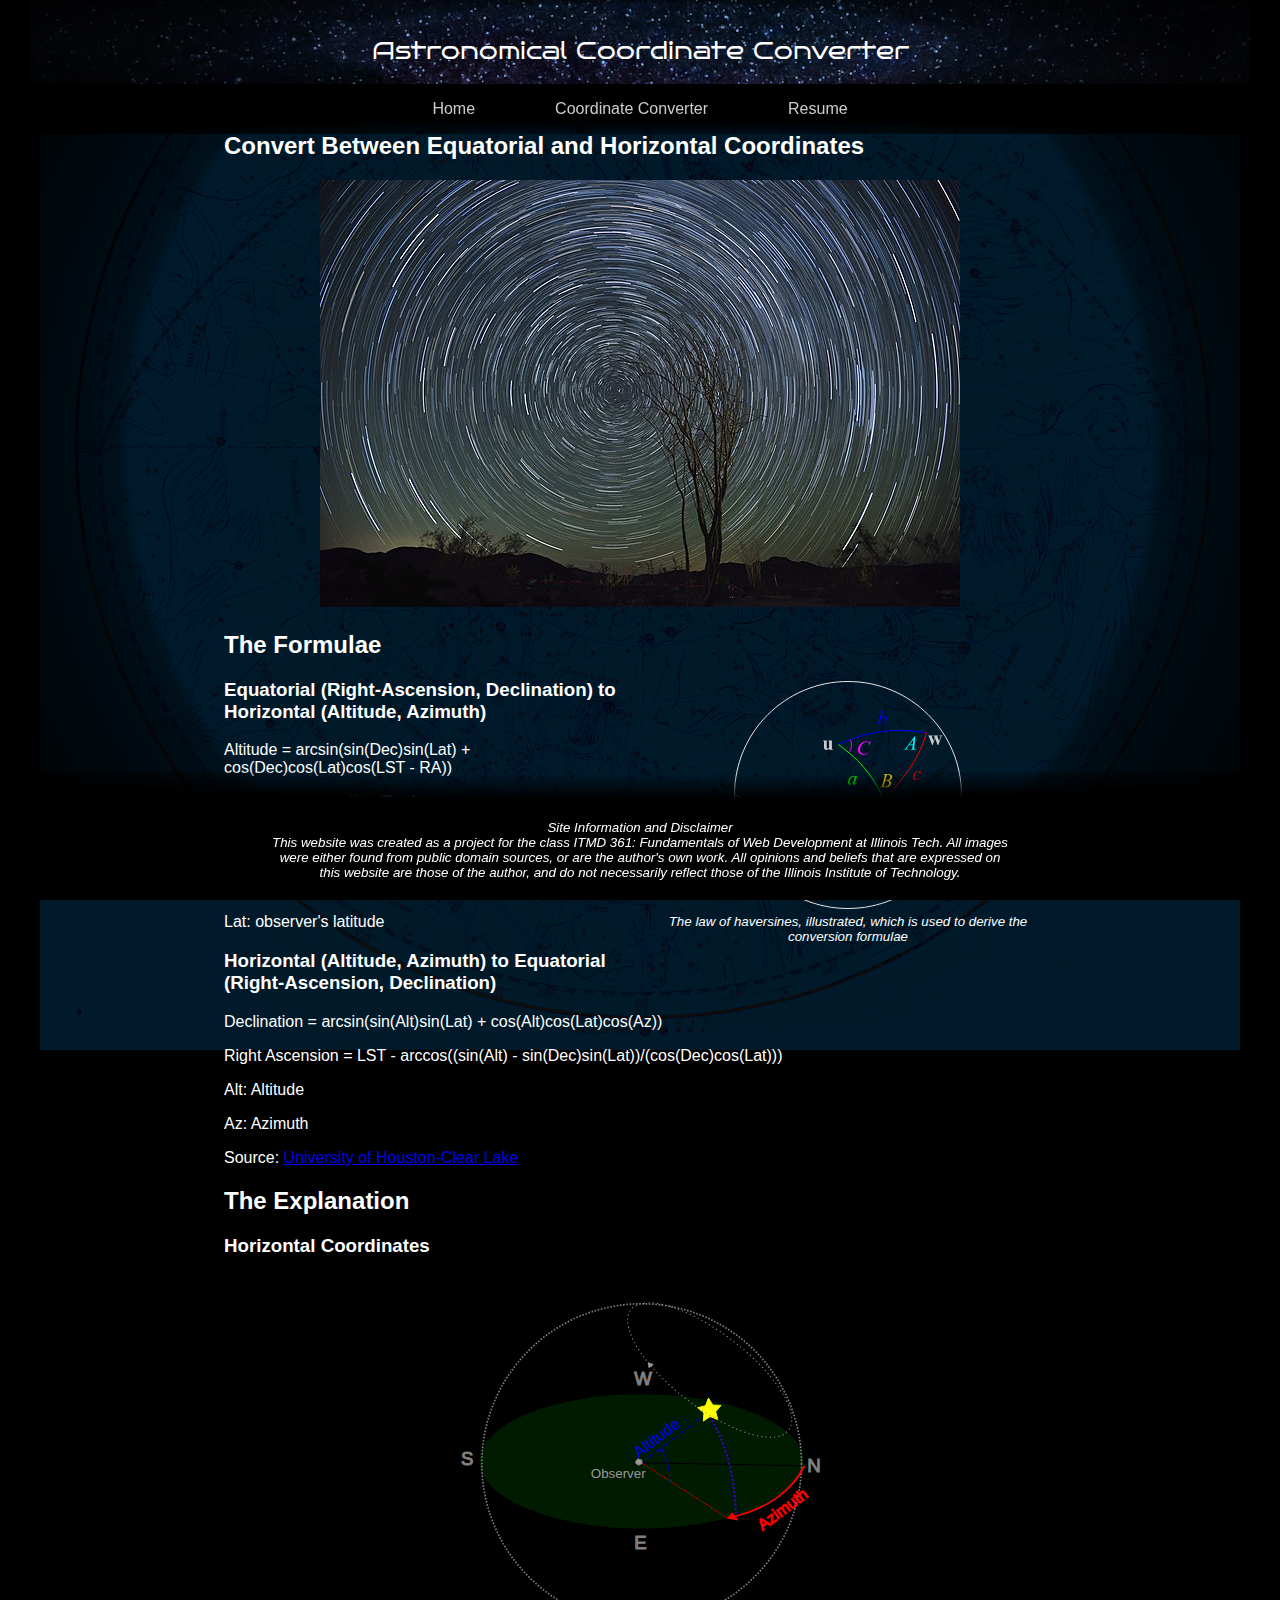
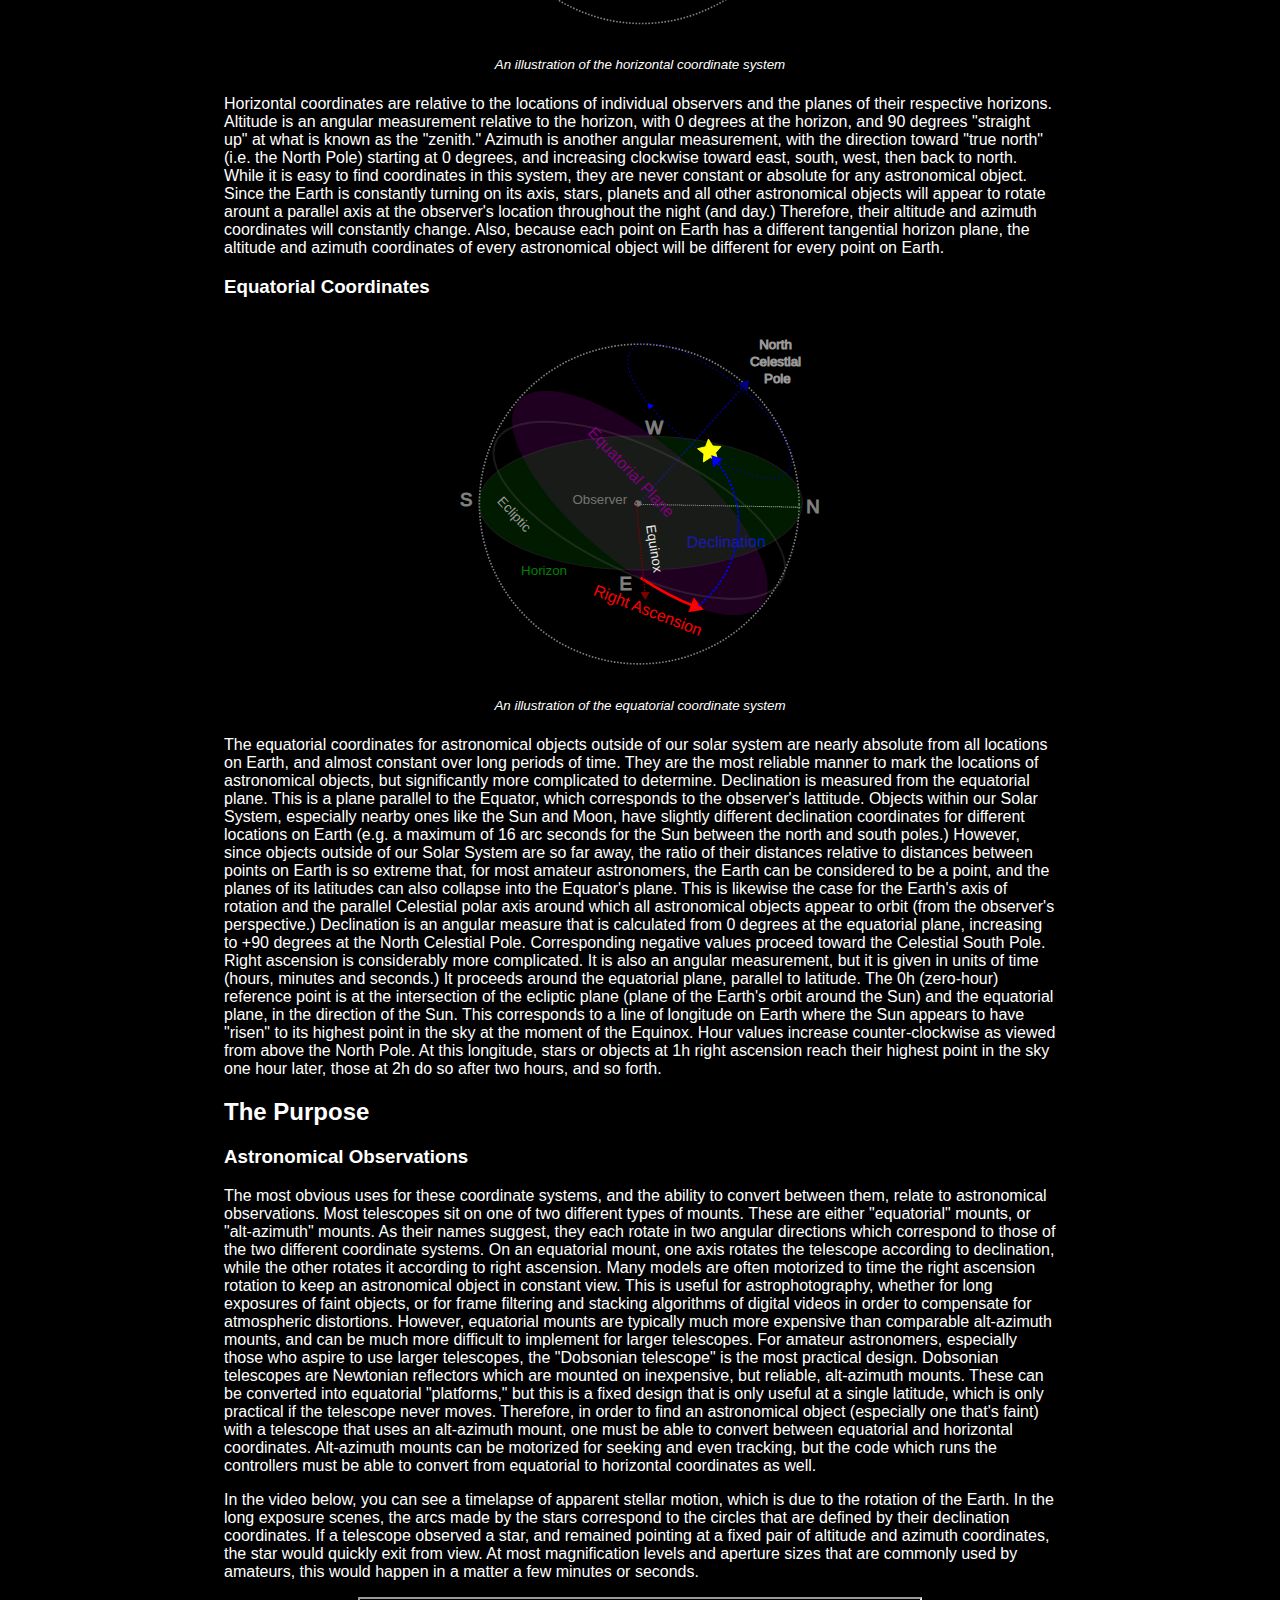
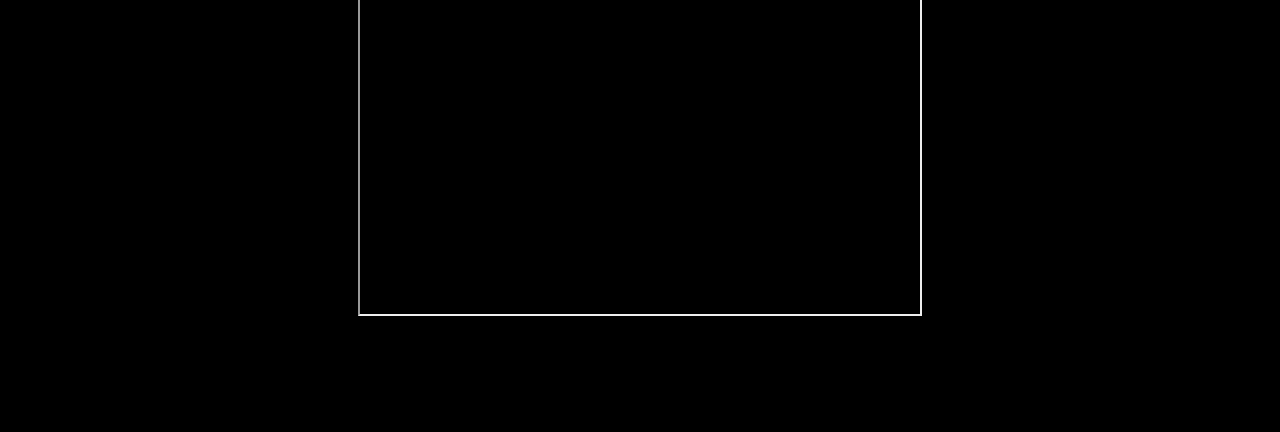
==== commit 9a77f386: "Style footer text" ====
--- a/coord-convert.html
+++ b/coord-convert.html
@@ -21,80 +21,98 @@
     </ul>
   </nav>
   <main id="main-content">
-    <h2>Convert Between Equatorial and Horizontal Coordinates</h2>
-    <div class="centered">
-      <img src="images/star_trails.jpg" alt="Star trails over the Ocotillo Garden at night">
-    </div>
-    <h2>The Formulae</h2>
-    <figure class="right-image">
-      <img src="images/Law-of-haversines.svg" alt="Diagram of law of haversines, showing relationships of measures in spherical geometry">
-      <figcaption>The law of haversines, illustrated, which is used to derive the conversion formulae</figcaption>
-    </figure>
-    <h3>Equatorial (Right-Ascension, Declination) to Horizontal (Altitude, Azimuth)</h3>
-    <p>Altitude = arcsin(sin(Dec)sin(Lat) + cos(Dec)cos(Lat)cos(LST - RA))</p>
-    <p>Azimuth = arccos((sin(Dec) - Sin(Alt)sin(Lat))/(cos(Alt)cos(Lat)))</p>
-    <p>Dec: declination</p>
-    <p>LST: local sidereal time</p>
-    <p>Lat: observer's latitude</p>
-    <h3>Horizontal (Altitude, Azimuth) to Equatorial (Right-Ascension, Declination)</h3>
-    <p>Declination = arcsin(sin(Alt)sin(Lat) + cos(Alt)cos(Lat)cos(Az))</p>
-    <p>Right Ascension = LST - arccos((sin(Alt) - sin(Dec)sin(Lat))/(cos(Dec)cos(Lat)))</p>
-    <p>Alt: Altitude</p>
-    <p>Az: Azimuth</p>
-    <p>Source: <a href="https://sceweb.sce.uhcl.edu/helm/WEB-Positional%20Astronomy/Tutorial/Conversion/Conversion.html">University of Houston-Clear Lake</a></p>
-    <h2>The Explanation</h2>
-    <h3>Horizontal Coordinates</h3>
-    <figure class="centered">
-      <img src="images/Alt-Azimuth.svg" alt="Diagram of Altitude and Azimuth coordinates showing horizon, compass directions and star path">
-      <figcaption>An illustration of the horizontal coordinate system</figcaption>
-    </figure>
-    <p>Horizontal coordinates are relative to the locations of individual observers and the planes of their respective horizons. Altitude is an angular measurement relative to the horizon, with 0
-    degrees at the horizon, and 90 degrees "straight up" at what is known as the "zenith." Azimuth is another angular measurement, with the direction toward "true north" (i.e. the
-    North Pole) starting at 0 degrees, and increasing clockwise toward east, south, west, then back to north. While it is easy to find coordinates in this system, they are never 
-    constant or absolute for any astronomical object. Since the Earth is constantly turning on its axis, stars, planets and all other astronomical objects will appear to rotate
-    arount a parallel axis at the observer's location throughout the night (and day.) Therefore, their altitude and azimuth coordinates will constantly change. Also, because each 
-    point on Earth has a different tangential horizon plane, the altitude and azimuth coordinates of every astronomical object will be different for every point on Earth.</p>
-    <h3>Equatorial Coordinates</h3>
-    <figure class="centered">
-      <img src="images/RA-Decl.svg" alt="Diagram of right ascension and declination coordinates showing horizon, equatorial and ecliptic planes, with north celestial pole and equinox ">
-      <figcaption>An illustration of the equatorial coordinate system</figcaption>
-    </figure>
-    <p>The equatorial coordinates for astronomical objects outside of our solar system are nearly absolute from all locations on Earth, and almost constant over long periods of time.
-    They are the most reliable manner to mark the locations of astronomical objects, but significantly more complicated to determine. Declination is measured from the equatorial plane.
-    This is a plane parallel to the Equator, which corresponds to the observer's lattitude. Objects within our Solar System, especially nearby ones like the Sun and Moon, have slightly
-    different declination coordinates for different locations on Earth (e.g. a maximum of 16 arc seconds for the Sun between the north and south poles.) However, since objects outside of 
-    our Solar System are so far away, the ratio of their distances relative to distances between points on Earth is so extreme that, for most amateur astronomers, the Earth can be considered
-    to be a point, and the planes of its latitudes can also collapse into the Equator's plane. This is likewise the case for the Earth's axis of rotation and the parallel Celestial polar axis around
-    which all astronomical objects appear to orbit (from the observer's perspective.) Declination is an angular measure that is calculated from 0 degrees at the equatorial plane, increasing to 
-    +90 degrees at the North Celestial Pole. Corresponding negative values proceed toward the Celestial South Pole. Right ascension is considerably more complicated. It is also an angular measurement,
-    but it is given in units of time (hours, minutes and seconds.) It proceeds around the equatorial plane, parallel to latitude. The 0h (zero-hour) reference point is at the intersection of the 
-    ecliptic plane (plane of the Earth's orbit around the Sun) and the equatorial plane, in the direction of the Sun. This corresponds to a line of longitude on Earth where the Sun appears to have
-    "risen" to its highest point in the sky at the moment of the Equinox. Hour values increase counter-clockwise as viewed from above the North Pole. At this longitude, stars or objects at 1h right 
-    ascension reach their highest point in the sky one hour later, those at 2h do so after two hours, and so forth.</p>
-    <h2>The Purpose</h2>
-    <h3>Astronomical Observations</h3>
-    <p>The most obvious uses for these coordinate systems, and the ability to convert between them, relate to astronomical observations. Most telescopes sit on one of two different types of mounts.
-    These are either "equatorial" mounts, or "alt-azimuth" mounts. As their names suggest, they each rotate in two angular directions which correspond to those of the two different coordinate systems.
-    On an equatorial mount, one axis rotates the telescope according to declination, while the other rotates it according to right ascension. Many models are often motorized to time the right ascension 
-    rotation to keep an astronomical object in constant view. This is useful for astrophotography, whether for long exposures of faint objects, or for frame filtering and stacking algorithms of digital 
-    videos in order to compensate for atmospheric distortions. However, equatorial mounts are typically much more expensive than comparable alt-azimuth mounts, and can be much more difficult to implement
-    for larger telescopes. For amateur astronomers, especially those who aspire to use larger telescopes, the "Dobsonian telescope" is the most practical design. Dobsonian telescopes are Newtonian reflectors
-    which are mounted on inexpensive, but reliable, alt-azimuth mounts. These can be converted into equatorial "platforms," but this is a fixed design that is only useful at a single latitude, which is only
-    practical if the telescope never moves. Therefore, in order to find an astronomical object (especially one that's faint) with a telescope that uses an alt-azimuth mount, one must be able to convert between
-    equatorial and horizontal coordinates. Alt-azimuth mounts can be motorized for seeking and even tracking, but the code which runs the controllers must be able to convert from equatorial to horizontal
-    coordinates as well.</p>
-    <p>In the video below, you can see a timelapse of apparent stellar motion, which is due to the rotation of the Earth. In the long exposure scenes, the arcs made by the stars correspond to the circles
-    that are defined by their declination coordinates. If a telescope observed a star, and remained pointing at a fixed pair of altitude and azimuth coordinates, the star would quickly exit from view. At 
-    most magnification levels and aperture sizes that are commonly used by amateurs, this would happen in a matter a few minutes or seconds.</p>
-    <div class="centered">
-      <iframe width="560" height="315" src="https://www.youtube.com/embed/UNiNJC3UHIo?si=vf-azPv9dQlNbMRK&amp;start=12" title="YouTube video player" allow="accelerometer; autoplay; clipboard-write; 
-      encrypted-media; gyroscope; picture-in-picture; web-share" allowfullscreen></iframe>
-    </div>
+    <section id="convert-coordinates">
+      <h2>Convert Between Equatorial and Horizontal Coordinates</h2>
+      <div class="centered">
+        <img src="images/star_trails.jpg" alt="Star trails over the Ocotillo Garden at night">
+      </div>
+      <section id="formulae">
+        <h2>The Formulae</h2>
+        <figure class="right-image">
+          <img src="images/Law-of-haversines.svg" alt="Diagram of law of haversines, showing relationships of measures in spherical geometry">
+          <figcaption>The law of haversines, illustrated, which is used to derive the conversion formulae</figcaption>
+        </figure>
+        <section id="equatorial-to-horizontal">
+          <h3>Equatorial (Right-Ascension, Declination) to Horizontal (Altitude, Azimuth)</h3>
+          <p>Altitude = arcsin(sin(Dec)sin(Lat) + cos(Dec)cos(Lat)cos(LST - RA))</p>
+          <p>Azimuth = arccos((sin(Dec) - Sin(Alt)sin(Lat))/(cos(Alt)cos(Lat)))</p>
+          <p>Dec: declination</p>
+          <p>LST: local sidereal time</p>
+          <p>Lat: observer's latitude</p>
+        </section>
+        <section id="horizontal-to-equatorial">
+          <h3>Horizontal (Altitude, Azimuth) to Equatorial (Right-Ascension, Declination)</h3>
+          <p>Declination = arcsin(sin(Alt)sin(Lat) + cos(Alt)cos(Lat)cos(Az))</p>
+          <p>Right Ascension = LST - arccos((sin(Alt) - sin(Dec)sin(Lat))/(cos(Dec)cos(Lat)))</p>
+          <p>Alt: Altitude</p>
+          <p>Az: Azimuth</p>
+          <p>Source: <a href="https://sceweb.sce.uhcl.edu/helm/WEB-Positional%20Astronomy/Tutorial/Conversion/Conversion.html">University of Houston-Clear Lake</a></p>
+        </section>
+      </section>
+    </section>
+    <section id="coords-explanation">
+      <h2>The Explanation</h2>
+      <section id="horiz-coordinates-are">
+        <h3>Horizontal Coordinates</h3>
+        <figure class="centered">
+          <img src="images/Alt-Azimuth.svg" alt="Diagram of Altitude and Azimuth coordinates showing horizon, compass directions and star path">
+          <figcaption>An illustration of the horizontal coordinate system</figcaption>
+        </figure>
+        <p>Horizontal coordinates are relative to the locations of individual observers and the planes of their respective horizons. Altitude is an angular measurement relative to the horizon, with 0
+        degrees at the horizon, and 90 degrees "straight up" at what is known as the "zenith." Azimuth is another angular measurement, with the direction toward "true north" (i.e. the
+        North Pole) starting at 0 degrees, and increasing clockwise toward east, south, west, then back to north. While it is easy to find coordinates in this system, they are never 
+        constant or absolute for any astronomical object. Since the Earth is constantly turning on its axis, stars, planets and all other astronomical objects will appear to rotate
+        arount a parallel axis at the observer's location throughout the night (and day.) Therefore, their altitude and azimuth coordinates will constantly change. Also, because each 
+        point on Earth has a different tangential horizon plane, the altitude and azimuth coordinates of every astronomical object will be different for every point on Earth.</p>
+      </section>
+      <section id="eq-coordinates-are">
+        <h3>Equatorial Coordinates</h3>
+        <figure class="centered">
+          <img src="images/RA-Decl.svg" alt="Diagram of right ascension and declination coordinates showing horizon, equatorial and ecliptic planes, with north celestial pole and equinox ">
+          <figcaption>An illustration of the equatorial coordinate system</figcaption>
+        </figure>
+        <p>The equatorial coordinates for astronomical objects outside of our solar system are nearly absolute from all locations on Earth, and almost constant over long periods of time.
+        They are the most reliable manner to mark the locations of astronomical objects, but significantly more complicated to determine. Declination is measured from the equatorial plane.
+        This is a plane parallel to the Equator, which corresponds to the observer's lattitude. Objects within our Solar System, especially nearby ones like the Sun and Moon, have slightly
+        different declination coordinates for different locations on Earth (e.g. a maximum of 16 arc seconds for the Sun between the north and south poles.) However, since objects outside of 
+        our Solar System are so far away, the ratio of their distances relative to distances between points on Earth is so extreme that, for most amateur astronomers, the Earth can be considered
+        to be a point, and the planes of its latitudes can also collapse into the Equator's plane. This is likewise the case for the Earth's axis of rotation and the parallel Celestial polar axis around
+        which all astronomical objects appear to orbit (from the observer's perspective.) Declination is an angular measure that is calculated from 0 degrees at the equatorial plane, increasing to 
+        +90 degrees at the North Celestial Pole. Corresponding negative values proceed toward the Celestial South Pole. Right ascension is considerably more complicated. It is also an angular measurement,
+        but it is given in units of time (hours, minutes and seconds.) It proceeds around the equatorial plane, parallel to latitude. The 0h (zero-hour) reference point is at the intersection of the 
+        ecliptic plane (plane of the Earth's orbit around the Sun) and the equatorial plane, in the direction of the Sun. This corresponds to a line of longitude on Earth where the Sun appears to have
+        "risen" to its highest point in the sky at the moment of the Equinox. Hour values increase counter-clockwise as viewed from above the North Pole. At this longitude, stars or objects at 1h right 
+        ascension reach their highest point in the sky one hour later, those at 2h do so after two hours, and so forth.</p>
+      </section>
+    </section>
+    <section id="purpose">
+      <h2>The Purpose</h2>
+      <h3>Astronomical Observations</h3>
+      <p>The most obvious uses for these coordinate systems, and the ability to convert between them, relate to astronomical observations. Most telescopes sit on one of two different types of mounts.
+      These are either "equatorial" mounts, or "alt-azimuth" mounts. As their names suggest, they each rotate in two angular directions which correspond to those of the two different coordinate systems.
+      On an equatorial mount, one axis rotates the telescope according to declination, while the other rotates it according to right ascension. Many models are often motorized to time the right ascension 
+      rotation to keep an astronomical object in constant view. This is useful for astrophotography, whether for long exposures of faint objects, or for frame filtering and stacking algorithms of digital 
+      videos in order to compensate for atmospheric distortions. However, equatorial mounts are typically much more expensive than comparable alt-azimuth mounts, and can be much more difficult to implement
+      for larger telescopes. For amateur astronomers, especially those who aspire to use larger telescopes, the "Dobsonian telescope" is the most practical design. Dobsonian telescopes are Newtonian reflectors
+      which are mounted on inexpensive, but reliable, alt-azimuth mounts. These can be converted into equatorial "platforms," but this is a fixed design that is only useful at a single latitude, which is only
+      practical if the telescope never moves. Therefore, in order to find an astronomical object (especially one that's faint) with a telescope that uses an alt-azimuth mount, one must be able to convert between
+      equatorial and horizontal coordinates. Alt-azimuth mounts can be motorized for seeking and even tracking, but the code which runs the controllers must be able to convert from equatorial to horizontal
+      coordinates as well.</p>
+      <p>In the video below, you can see a timelapse of apparent stellar motion, which is due to the rotation of the Earth. In the long exposure scenes, the arcs made by the stars correspond to the circles
+      that are defined by their declination coordinates. If a telescope observed a star, and remained pointing at a fixed pair of altitude and azimuth coordinates, the star would quickly exit from view. At 
+      most magnification levels and aperture sizes that are commonly used by amateurs, this would happen in a matter a few minutes or seconds.</p>
+      <div class="centered">
+        <iframe width="560" height="315" src="https://www.youtube.com/embed/UNiNJC3UHIo?si=vf-azPv9dQlNbMRK&amp;start=12" title="YouTube video player" allow="accelerometer; autoplay; clipboard-write; 
+        encrypted-media; gyroscope; picture-in-picture; web-share" allowfullscreen></iframe>
+      </div>
+    </section>
   </main>
   <footer id="footer">
-    <h6>Site Information and Disclaimer</h6>
-    <h6>This website was created as a project for the class ITMD 361: Fundamentals of Web Development at Illinois Tech. All images were either found from public domain sources, or are the author's own work.
-    All opinions and beliefs that are expressed on this website are those of the author, and do not necessarily reflect those of the Illinois Institute of Technology.</h6>
+    <div id="disc-box">
+      <p class="disclaimer">Site Information and Disclaimer</p>
+      <p class="disclaimer">This website was created as a project for the class ITMD 361: Fundamentals of Web Development at Illinois Tech. All images were either found from public domain sources, or are the author's own work.
+      All opinions and beliefs that are expressed on this website are those of the author, and do not necessarily reflect those of the Illinois Institute of Technology.</p>
+    </div>
   </footer>
 </body>
 </html>--- a/css/style.css
+++ b/css/style.css
@@ -100,10 +100,17 @@
   background-color: transparent;
 }
 
-#footer h6{
-    padding: 0em;
-    margin: 0em 0em 0em 0em;
-  }
+#footer #disc-box {
+  max-width: 740px;
+  margin: 0 auto;
+}
+
+#footer .disclaimer {
+  padding: 0em;
+  margin: 0em 0em 0em 0em;
+  font-style: italic;
+  font-size:smaller
+}
 
 .centered {
   margin:auto;
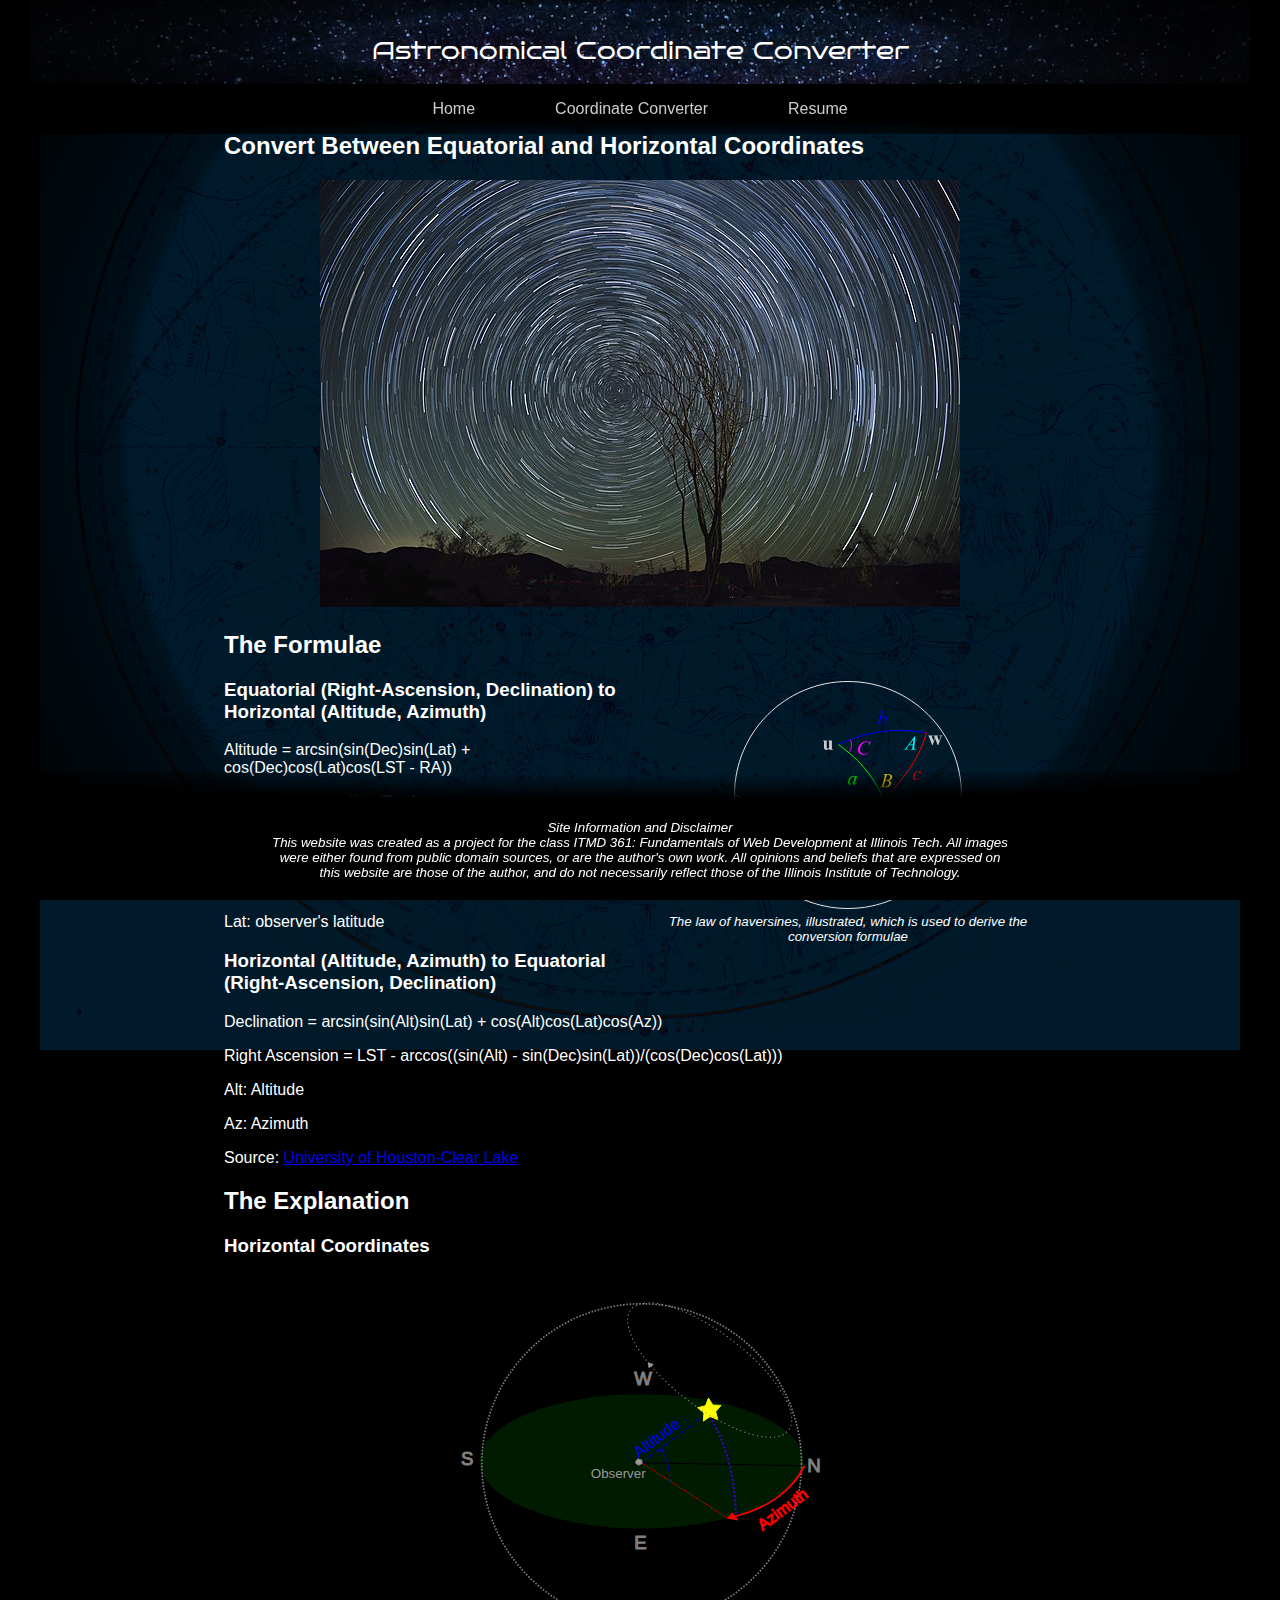
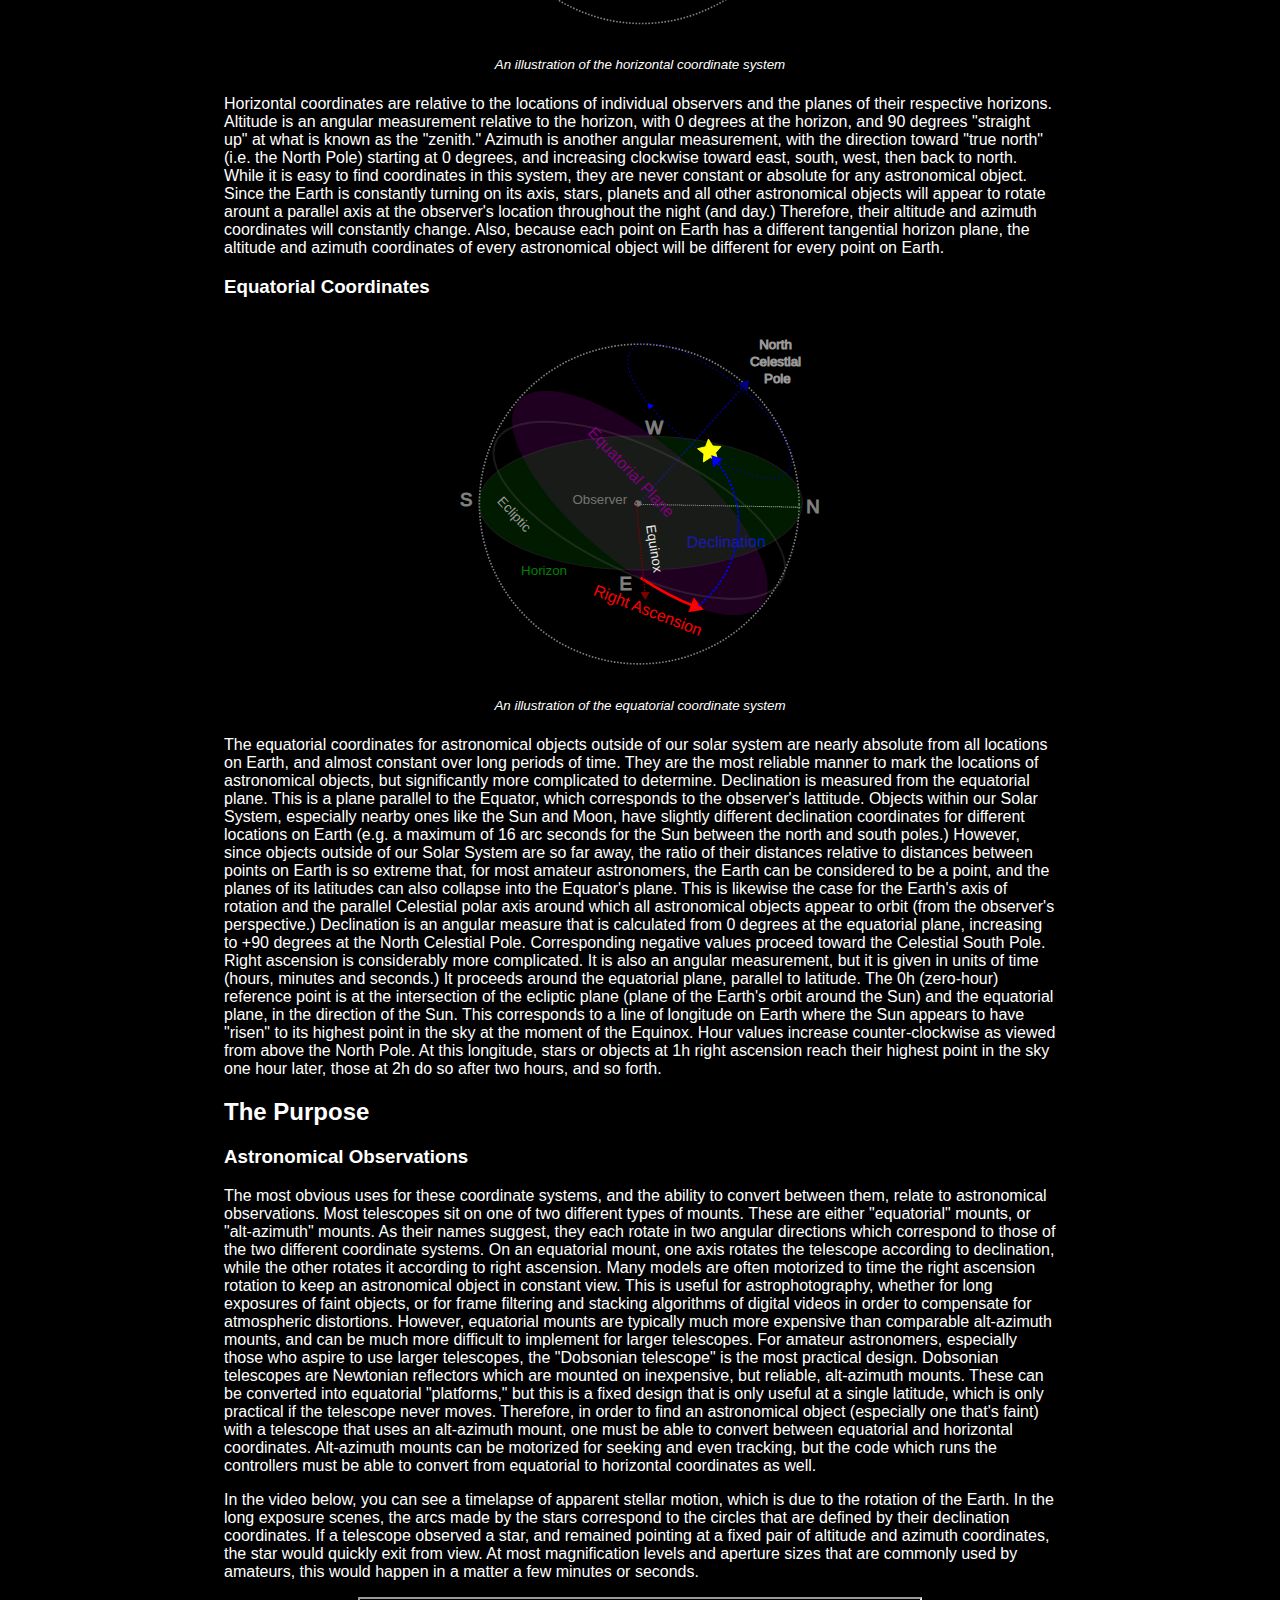
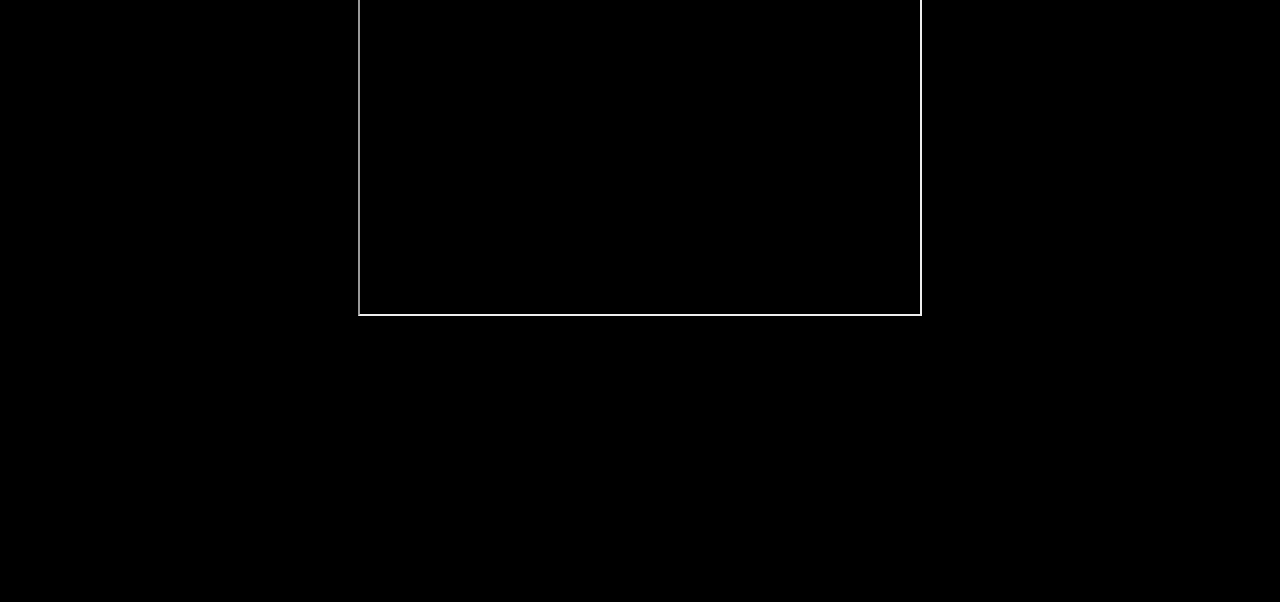
==== commit 7315e9a7: "Make video responsive" ====
--- a/coord-convert.html
+++ b/coord-convert.html
@@ -101,7 +101,7 @@
       <p>In the video below, you can see a timelapse of apparent stellar motion, which is due to the rotation of the Earth. In the long exposure scenes, the arcs made by the stars correspond to the circles
       that are defined by their declination coordinates. If a telescope observed a star, and remained pointing at a fixed pair of altitude and azimuth coordinates, the star would quickly exit from view. At 
       most magnification levels and aperture sizes that are commonly used by amateurs, this would happen in a matter a few minutes or seconds.</p>
-      <div class="centered">
+      <div id="vid">
         <iframe width="560" height="315" src="https://www.youtube.com/embed/UNiNJC3UHIo?si=vf-azPv9dQlNbMRK&amp;start=12" title="YouTube video player" allow="accelerometer; autoplay; clipboard-write; 
         encrypted-media; gyroscope; picture-in-picture; web-share" allowfullscreen></iframe>
       </div>
--- a/css/style.css
+++ b/css/style.css
@@ -163,6 +163,23 @@
 
 p.organization {
   font-style: italic;
+}
+
+div#vid {
+  position: relative;
+  padding-bottom: 56.25%;
+  padding-top: 25px;
+  height: 0;
+}
+
+iframe {
+  position: absolute;
+  top: 0;
+  left: 0;
+  bottom: 0;
+  right: 0;
+  max-width: 100%;
+  margin: 0 auto;
 }
 
 /* Tablet and low-res desktop/laptop */
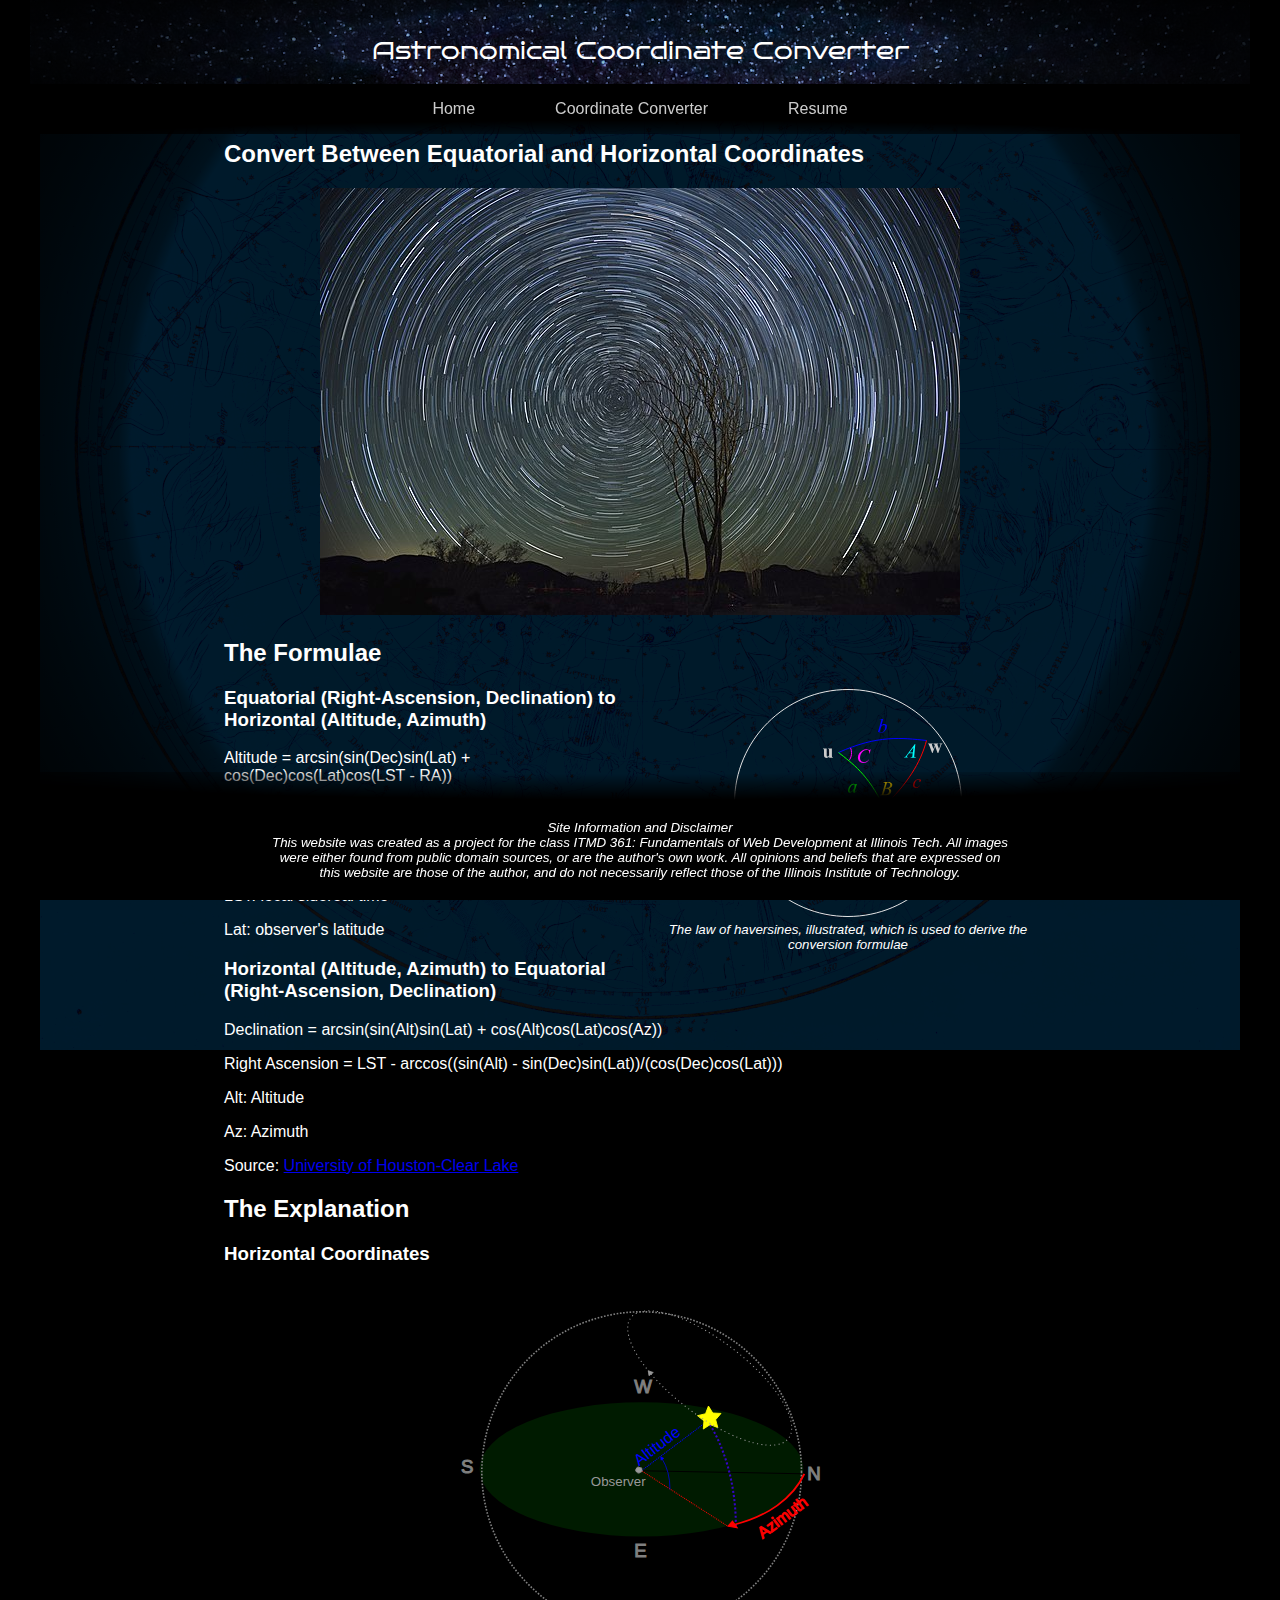
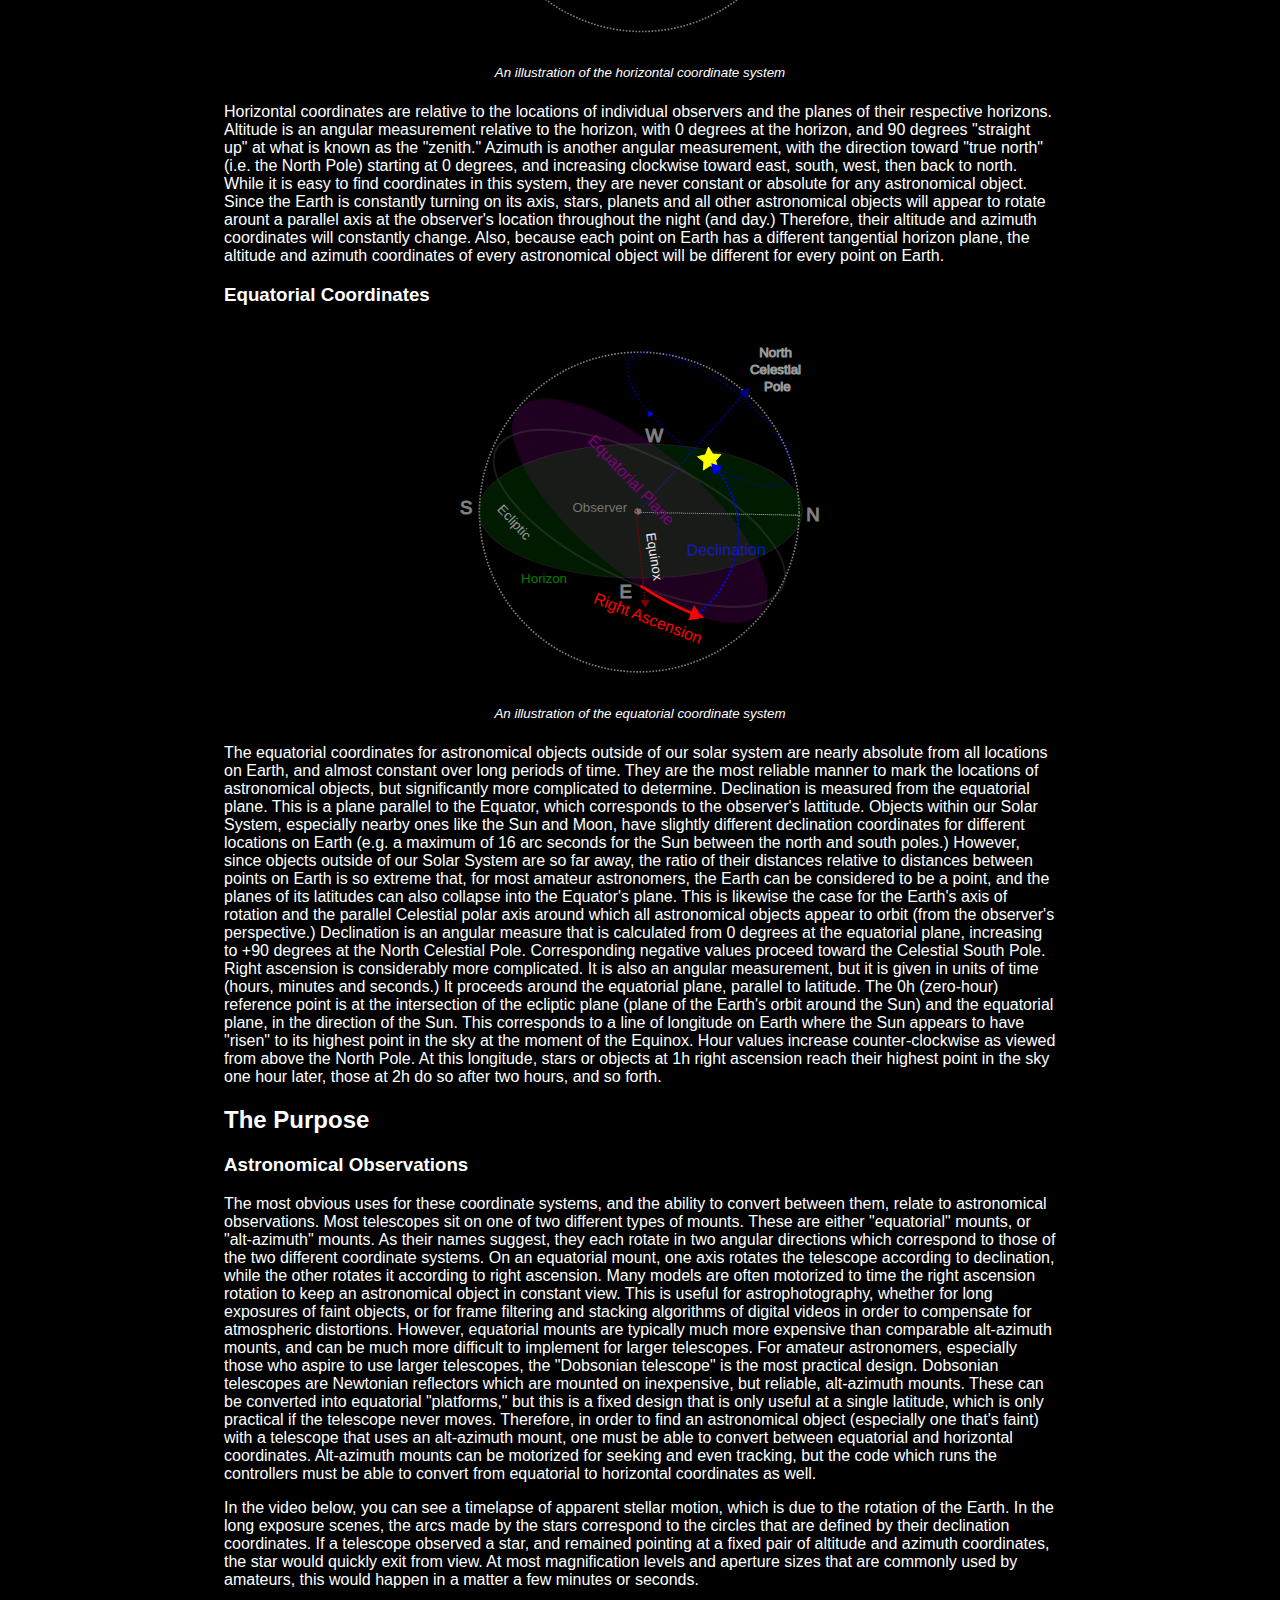
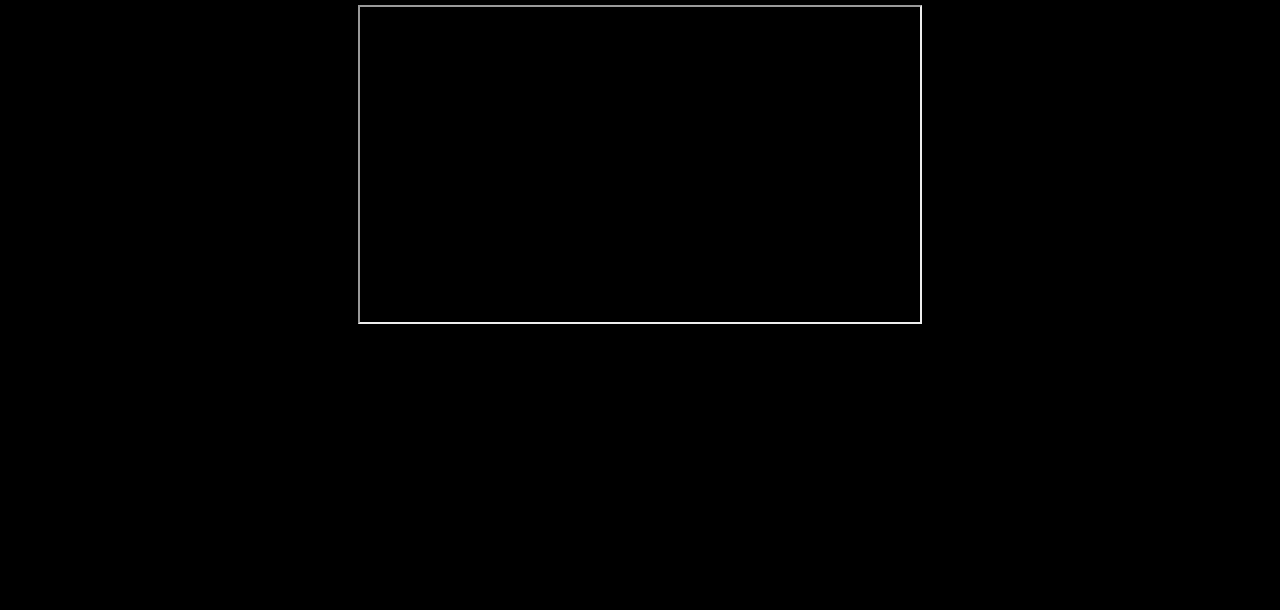
==== commit 8d36626e: "Change filenames to lowercase" ====
--- a/coord-convert.html
+++ b/coord-convert.html
@@ -29,7 +29,7 @@
       <section id="formulae">
         <h2>The Formulae</h2>
         <figure class="right-image">
-          <img src="images/Law-of-haversines.svg" alt="Diagram of law of haversines, showing relationships of measures in spherical geometry">
+          <img src="images/law-of-haversines.svg" alt="Diagram of law of haversines, showing relationships of measures in spherical geometry">
           <figcaption>The law of haversines, illustrated, which is used to derive the conversion formulae</figcaption>
         </figure>
         <section id="equatorial-to-horizontal">
@@ -55,7 +55,7 @@
       <section id="horiz-coordinates-are">
         <h3>Horizontal Coordinates</h3>
         <figure class="centered">
-          <img src="images/Alt-Azimuth.svg" alt="Diagram of Altitude and Azimuth coordinates showing horizon, compass directions and star path">
+          <img src="images/alt-azimuth.svg" alt="Diagram of Altitude and Azimuth coordinates showing horizon, compass directions and star path">
           <figcaption>An illustration of the horizontal coordinate system</figcaption>
         </figure>
         <p>Horizontal coordinates are relative to the locations of individual observers and the planes of their respective horizons. Altitude is an angular measurement relative to the horizon, with 0
@@ -68,7 +68,7 @@
       <section id="eq-coordinates-are">
         <h3>Equatorial Coordinates</h3>
         <figure class="centered">
-          <img src="images/RA-Decl.svg" alt="Diagram of right ascension and declination coordinates showing horizon, equatorial and ecliptic planes, with north celestial pole and equinox ">
+          <img src="images/ra-decl.svg" alt="Diagram of right ascension and declination coordinates showing horizon, equatorial and ecliptic planes, with north celestial pole and equinox ">
           <figcaption>An illustration of the equatorial coordinate system</figcaption>
         </figure>
         <p>The equatorial coordinates for astronomical objects outside of our solar system are nearly absolute from all locations on Earth, and almost constant over long periods of time.
--- a/css/style.css
+++ b/css/style.css
@@ -76,6 +76,7 @@
   position: relative;
   top: 1em;
   padding-bottom: 7em;
+  padding-top: 0.5em;
   width: 80%;
   margin: 0 auto;
 }
@@ -328,7 +329,6 @@
   header h1 {
     font-family: "Bruno Ace", Arial;
     font-weight: 400;
-    font-style: larger;
     font-size: x-large;
     margin-top: 1.5em;
     padding: 0;
